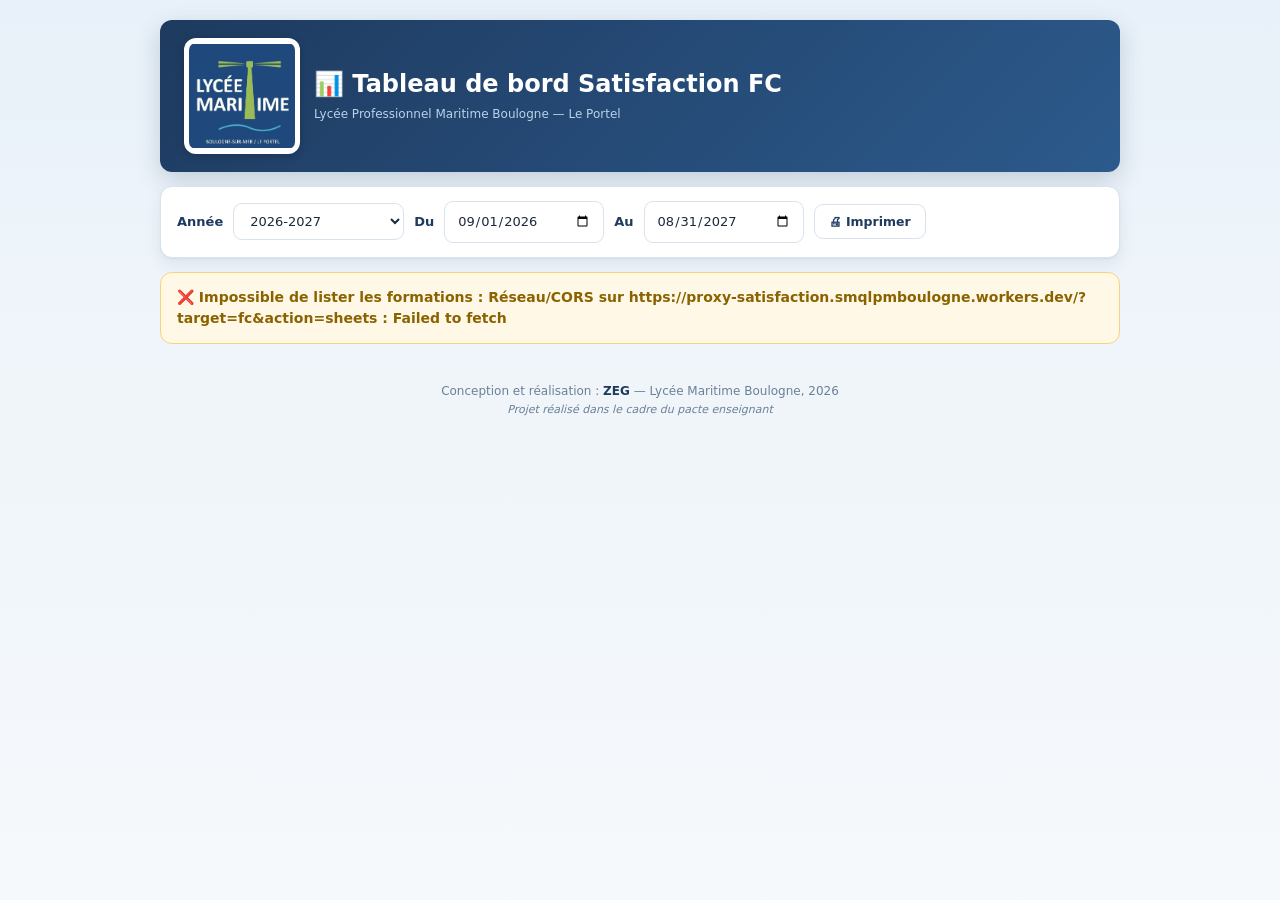
==== admin.html @ ed3e88f4 "Rename index.html to admin.html" ====
<!DOCTYPE html>
<html lang="fr">
<head>
<meta charset="UTF-8">
<meta name="viewport" content="width=device-width, initial-scale=1, viewport-fit=cover">
<meta name="theme-color" content="#1e3a5f">
<title>Tableau de bord Satisfaction — FC</title>
<link rel="icon" href="data:,">
<link rel="preconnect" href="https://script.google.com">
<link rel="preconnect" href="https://script.googleusercontent.com" crossorigin>
<link rel="stylesheet" href="css/style.css">
</head>
<body>
<div class="wrap">

  <header class="header">
    <img class="logo" width="116" height="116" decoding="async" alt="Lycée Maritime Boulogne"
         onerror="this.style.display='none'"
         src="logocarrelpm.png">
    <div class="text">
      <h1 id="page-title">📊 Tableau de bord Satisfaction FC</h1>
      <div class="meta">
        <span>Lycée Professionnel Maritime Boulogne — Le Portel</span>
        <span class="updated" id="updated"><i></i><span>MAJ <span id="updated-date"></span></span></span>
      </div>
    </div>
  </header>

  <div class="box toolbar">
    <!-- NOUVEAU : Bouton Accueil -->
    <button id="btnHome" class="btn dark" type="button" style="margin-right: 10px; display: none;" onclick="window.location.hash = ''">
      🏠 Accueil
    </button>

    <label for="anneeScolaire">Année</label>
    <select id="anneeScolaire"></select>

    <label for="dateDebut">Du</label>
    <input type="date" id="dateDebut">
    
    <label for="dateFin">Au</label>
    <input type="date" id="dateFin">
    
    <button id="btnVerbatims" class="btn" type="button" hidden>
      ⬇ Verbatims (<span id="verbCount">0</span>)
    </button>
    
    <button id="btnPrint" class="btn" type="button" title="Imprimer en PDF">🖨 Imprimer</button>
  </div>

  <div class="message" id="message"></div>

  <div id="home-view">
    <div class="loading" id="loading-home">
      <div class="spin"></div><div>Chargement des enquêtes…</div>
    </div>
    
    <div id="global-satisfaction" class="box accent detail-header" style="margin-bottom: 20px; display: none;">
      <div class="info">
        <div class="eyebrow">Vue d'ensemble FC</div>
        <h1>Taux de satisfaction global</h1>
        <div class="sub">Calculé sur l'ensemble des réponses (moyenne pondérée)</div>
      </div>
      <div class="rate-block">
        <div class="label">Taux moyen</div>
        <div class="value" id="global-rate-value">—</div>
      </div>
    </div>

   
  </div>

  <div id="detail-view" hidden>
    <div id="detail-content"></div>
  </div>

  <footer>
    <p>Conception et réalisation : <b>ZEG</b> — Lycée Maritime Boulogne, <span id="year"></span></p>
    <p class="mention">Projet réalisé dans le cadre du pacte enseignant</p>
  </footer>

</div>
<script src="js/app.js"></script>
</body>
</html>
---- css/style.css ----
:root{
  --marine:#1e3a5f;--marine-fonce:#152a45;--ocean:#2c5a8c;
  --azur:#4a90c4;--azur-clair:#7fb3d9;--anis:#a4c639;
  --ecume:#f0f5fa;--ecume-2:#e3edf5;
  --card:#fff;--text:#1a2a3a;--muted:#6b8097;--border:#d8e3ed;
  --radius:12px;
  --shadow:0 1px 2px rgba(30,58,95,.06), 0 6px 16px rgba(30,58,95,.08);
  --success:#5fa02c;--warning:#c88a1c;--danger:#c93e3e;
}
*{box-sizing:border-box}
[hidden]{display:none !important}
html{-webkit-text-size-adjust:100%}
body{
  margin:0;min-height:100vh;min-height:100dvh;
  background:linear-gradient(180deg,#e8f1f9,#f0f5fa 400px,#f5f9fc) fixed;
  color:var(--text);
  font:14px/1.5 system-ui,-apple-system,"Segoe UI",Roboto,Helvetica,Arial,sans-serif;
  -webkit-font-smoothing:antialiased;overflow-x:hidden;
}
button{font-family:inherit}
.high{--c:var(--success)} .mid{--c:var(--warning)} .low{--c:var(--danger)}

.wrap{
  max-width:1000px;margin:0 auto;
  padding:12px max(12px,env(safe-area-inset-right)) 40px max(12px,env(safe-area-inset-left));
}
.box{background:var(--card);border:1px solid var(--border);border-radius:var(--radius);box-shadow:var(--shadow)}
.card{
  background:var(--card);border:1px solid var(--border);border-radius:var(--radius);
  box-shadow:var(--shadow);padding:20px 20px 20px 24px;margin-bottom:14px;
  content-visibility:auto;contain-intrinsic-size:auto 300px;
}
.card h2{
  margin:0 0 16px;font-size:17px;color:var(--marine);
  display:flex;justify-content:space-between;align-items:center;gap:10px;flex-wrap:wrap;
}
.accent{position:relative;overflow:hidden}
.accent::before{content:"";position:absolute;inset:0 auto 0 0;width:5px;background:var(--c,var(--azur))}

.bar{height:8px;background:var(--ecume-2);border-radius:999px;overflow:hidden;margin-top:6px}
.bar i{display:block;height:100%;border-radius:999px;background:var(--c,var(--azur));transition:width .45s ease}

/* HEADER */
.header{
  background:linear-gradient(135deg,var(--marine),var(--ocean));
  border-radius:var(--radius);box-shadow:0 8px 24px rgba(30,58,95,.2);
  padding:12px 14px;margin-bottom:14px;
  display:flex;align-items:center;gap:14px;color:#fff;
}
.logo{flex-shrink:0;width:72px;height:72px;border-radius:12px;background:#fff;padding:5px;object-fit:contain;box-shadow:0 2px 8px rgba(0,0,0,.2)}
.header .text{flex:1;min-width:0}
.header h1{margin:0;font-size:clamp(15px,4.2vw,24px);line-height:1.25;font-weight:700}
.meta{margin-top:6px;display:flex;align-items:center;gap:6px 12px;flex-wrap:wrap;font-size:12px;color:#b8d2e8}
.updated{display:none;align-items:center;gap:5px}
.updated.on{display:inline-flex}
.updated i{width:6px;height:6px;border-radius:50%;background:var(--anis);box-shadow:0 0 0 2px rgba(164,198,57,.3)}

/* TOOLBAR */
.toolbar{display:flex;flex-wrap:wrap;gap:10px;align-items:center;padding:14px 16px;margin-bottom:14px}
.toolbar label{font-weight:600;color:var(--marine);font-size:13px}
.toolbar select,
.toolbar input{
  border:1px solid var(--border);border-radius:9px;padding:9px 12px;min-width:160px;
  background:#fff;color:var(--text);font:inherit;font-size:13px;
}
.toolbar select:focus,
.toolbar input:focus{outline:none;border-color:var(--azur)}

/* BOUTONS */
.btn{
  display:inline-flex;align-items:center;justify-content:center;gap:6px;
  padding:9px 14px;background:#fff;color:var(--marine);
  border:1px solid var(--border);border-radius:9px;
  font-size:12.5px;font-weight:600;cursor:pointer;white-space:nowrap;
}
.btn:hover{background:var(--ecume);border-color:var(--azur-clair)}
.btn:disabled{opacity:.6;cursor:wait}
.btn.dark{background:var(--marine);color:#fff;border-color:var(--marine)}
.btn.dark:hover{background:var(--ocean)}

/* ÉTATS */
.loading{display:flex;align-items:center;justify-content:center;gap:12px;padding:50px 16px;color:var(--muted)}
.spin{width:22px;height:22px;border:2px solid var(--border);border-top-color:var(--azur);border-radius:50%;animation:spin .8s linear infinite}
@keyframes spin{to{transform:rotate(360deg)}}
.message{display:none;background:#fff8e6;border:1px solid #f5d47a;color:#8a6300;border-radius:12px;padding:14px 16px;margin-bottom:14px;font-weight:600}

/* VUE ACCUEIL */
.cards-grid{display:grid;grid-template-columns:1fr;gap:14px;margin-bottom:14px}
.survey-card{
  padding:22px 20px 20px 26px;
  cursor:pointer;
  transition:transform .15s,box-shadow .15s,border-color .15s;
  display:flex;flex-direction:column;gap:8px;min-height:180px;
  -webkit-tap-highlight-color:transparent;
}
.survey-card:hover{
  transform:translateY(-2px);
  box-shadow:0 6px 12px rgba(30,58,95,.1), 0 16px 32px rgba(30,58,95,.12);
  border-color:var(--azur-clair);
}
.survey-card:active{transform:scale(.99)}
.survey-card .name{
  font-size:11.5px;font-weight:700;color:var(--muted);
  text-transform:uppercase;letter-spacing:.6px;line-height:1.35;overflow-wrap:anywhere;
}
.survey-card .rate{
  font-size:clamp(36px,8vw,46px);font-weight:800;letter-spacing:-2px;line-height:1;
  color:var(--c,var(--azur));font-variant-numeric:tabular-nums;margin-top:4px;
}
.survey-card.empty .rate,
.survey-card.no-notes .rate{color:var(--muted)}
.survey-card .meta-line{
  margin-top:auto;padding-top:10px;
  display:flex;justify-content:space-between;align-items:center;
  font-size:12.5px;color:var(--muted);
}
.survey-card .meta-line .arrow{font-size:18px;color:var(--muted);transition:transform .15s}
.survey-card:hover .meta-line .arrow{transform:translateX(3px);color:var(--azur)}

/* VUE DÉTAIL */
.top-bar{margin-bottom:14px}
.back{
  display:inline-flex;align-items:center;gap:8px;
  padding:11px 18px;color:var(--marine);font-weight:600;font-size:13px;cursor:pointer;
  background:#fff;border:1px solid var(--border);border-radius:9px;
}
.back:hover{background:var(--ecume);border-color:var(--azur-clair)}

.detail-header{
  display:flex;justify-content:space-between;align-items:center;gap:20px;
  padding:22px 22px 22px 28px;margin-bottom:14px;flex-wrap:wrap;
}
.detail-header .info{flex:1;min-width:0}
.detail-header .eyebrow{
  font-size:11px;color:var(--muted);text-transform:uppercase;
  letter-spacing:1.5px;font-weight:700;margin-bottom:4px;
}
.detail-header .info h1{
  margin:0;font-size:clamp(20px,5vw,28px);color:var(--marine);line-height:1.25;overflow-wrap:anywhere;
}
.detail-header .info .sub{margin-top:6px;color:var(--muted);font-size:13px}
.detail-header .info .sub b{color:var(--marine);font-weight:700}
.detail-header .rate-block{text-align:right;flex-shrink:0}
.detail-header .rate-block .label{
  font-size:11px;color:var(--muted);text-transform:uppercase;
  letter-spacing:.6px;font-weight:700;margin-bottom:4px;
}
.detail-header .rate-block .value{
  font-size:clamp(40px,10vw,60px);font-weight:800;letter-spacing:-2px;line-height:1;
  color:var(--c,var(--azur));font-variant-numeric:tabular-nums;
}

/* GRAPHIQUE */
.chart-container { display: flex; flex-direction: column; gap: 14px; margin-top: 10px; }
.chart-row { display: flex; align-items: center; gap: 16px; }
.chart-label { flex: 0 0 200px; font-weight: 600; color: var(--marine); font-size: 13.5px; text-align: right; line-height: 1.3; }
.chart-bar-wrap { flex: 1; height: 16px; background: var(--ecume-2); border-radius: 8px; overflow: hidden; position: relative; }
.chart-bar { height: 100%; border-radius: 8px; background: var(--c, var(--azur)); transition: width 0.6s cubic-bezier(0.4, 0, 0.2, 1); box-shadow: inset 0 -2px 0 rgba(0,0,0,0.1); }
.chart-value { flex: 0 0 60px; font-weight: 800; font-size: 16px; color: var(--c, var(--azur)); text-align: right; font-variant-numeric: tabular-nums; }

@media (max-width: 600px) {
  .chart-row { flex-direction: column; align-items: stretch; gap: 4px; position: relative; padding-bottom: 10px;}
  .chart-label { flex: none; text-align: left; font-size: 13px;}
  .chart-value { position: absolute; right: 0; bottom: 0; font-size: 14px;}
  .chart-bar-wrap { height: 12px; margin-top: 18px;}
}

/* TABLEAUX */
.table-wrap{display:block;overflow-x:auto; margin-top: 10px;}
table{width:100%;border-collapse:collapse;font-size:12px; table-layout: auto;}
th{
  position:sticky;top:0;background:var(--marine);color:#fff;
  padding:10px 8px;text-align:center;font-size:11px;
  white-space:normal; word-break:break-word; line-height:1.25;
  vertical-align:bottom; transition: background 0.2s;
}
th:first-child{text-align:left; min-width:80px;}
td{
  padding:10px 8px;border-top:1px solid var(--border);
  text-align:center;font-variant-numeric:tabular-nums;font-weight:500;
  white-space:normal; word-break:break-word;
}
td:first-child{text-align:left;font-weight:600;color:var(--marine)}
tbody tr:nth-child(even){background:#fafbfd}
tbody tr:hover{background:#eef4ff}
td.rate-cell{font-weight:700;color:var(--marine)}

/* FOOTER */
footer{text-align:center;padding:22px 12px 10px;font-size:12px;color:var(--muted)}
footer p{margin:2px 0}
footer b{color:var(--marine)}
footer .mention{font-style:italic;font-size:11px}

/* RESPONSIVE */
@media (min-width:640px){
  .wrap{padding-top:16px}
  .header{padding:18px 24px}
  .logo{width:100px;height:100px}
  .cards-grid{grid-template-columns:1fr 1fr}
}
@media (min-width:900px){
  .wrap{padding:20px 20px 40px}
  .logo{width:116px;height:116px}
}
@media (min-width:1000px){
  .cards-grid{grid-template-columns:repeat(3,1fr)}
}
@media (max-width:600px){
  .toolbar{flex-direction:column;align-items:stretch}
  .toolbar select,.toolbar input,.toolbar button,.btn{width:100%}
  .detail-header{flex-direction:column;align-items:flex-start;gap:14px}
  .detail-header .rate-block{text-align:left}
  .back{width:100%;justify-content:center}
}

/* IMPRESSION */
@media print{
  @page{size:A4;margin:10mm}
  body{background:#fff !important;color:#000;font-size:10pt}
  .wrap{max-width:100% !important;padding:0 !important}
  .toolbar,.btn,.back,.loading,.message,footer .mention{display:none !important}
  
  .box,.card,.critere,.survey-card{
    box-shadow:none !important;border-color:#999 !important;break-inside:avoid;
  }
  .card { padding: 10px 12px !important; margin-bottom: 6pt !important; }
  .survey-card { padding: 10px 12px !important; min-height: 100px !important; }
  .survey-card .rate { font-size: 24pt !important; }
  .detail-header { padding: 12px 16px !important; margin-bottom: 6pt !important; }
  .detail-header .rate-block .value { font-size: 32pt !important; }
  
  .header{background:none;color:#1e3a5f;border-bottom:2pt solid #1e3a5f;border-radius:0;box-shadow:none;padding:0 0 8pt}
  .header h1{color:#1e3a5f}
  .meta{color:#333}
  .cards-grid{grid-template-columns:1fr 1fr;gap:8pt}
  .survey-card{cursor:default}
  
  .table-wrap{display:block !important;overflow:visible}
  table{width:100% !important; table-layout:fixed !important; font-size:8pt !important;}
  th{background:#333 !important;color:#fff !important;-webkit-print-color-adjust:exact;print-color-adjust:exact; font-size:8pt !important; padding:4px !important;}
  th, td { white-space:normal !important; word-break:break-word !important; padding:4px !important;}
  
  .chart-container { gap: 6pt !important; }
  .chart-label { flex: 0 0 140px !important; font-size: 9pt !important;}
  .chart-bar-wrap { height: 10px !important; }
  .chart-value { font-size: 11pt !important; flex: 0 0 40px !important; }
  
  #verbatims-list { display: block !important; page-break-inside: avoid; }
  #verbatims-list ul { list-style-type: disc !important; }
}
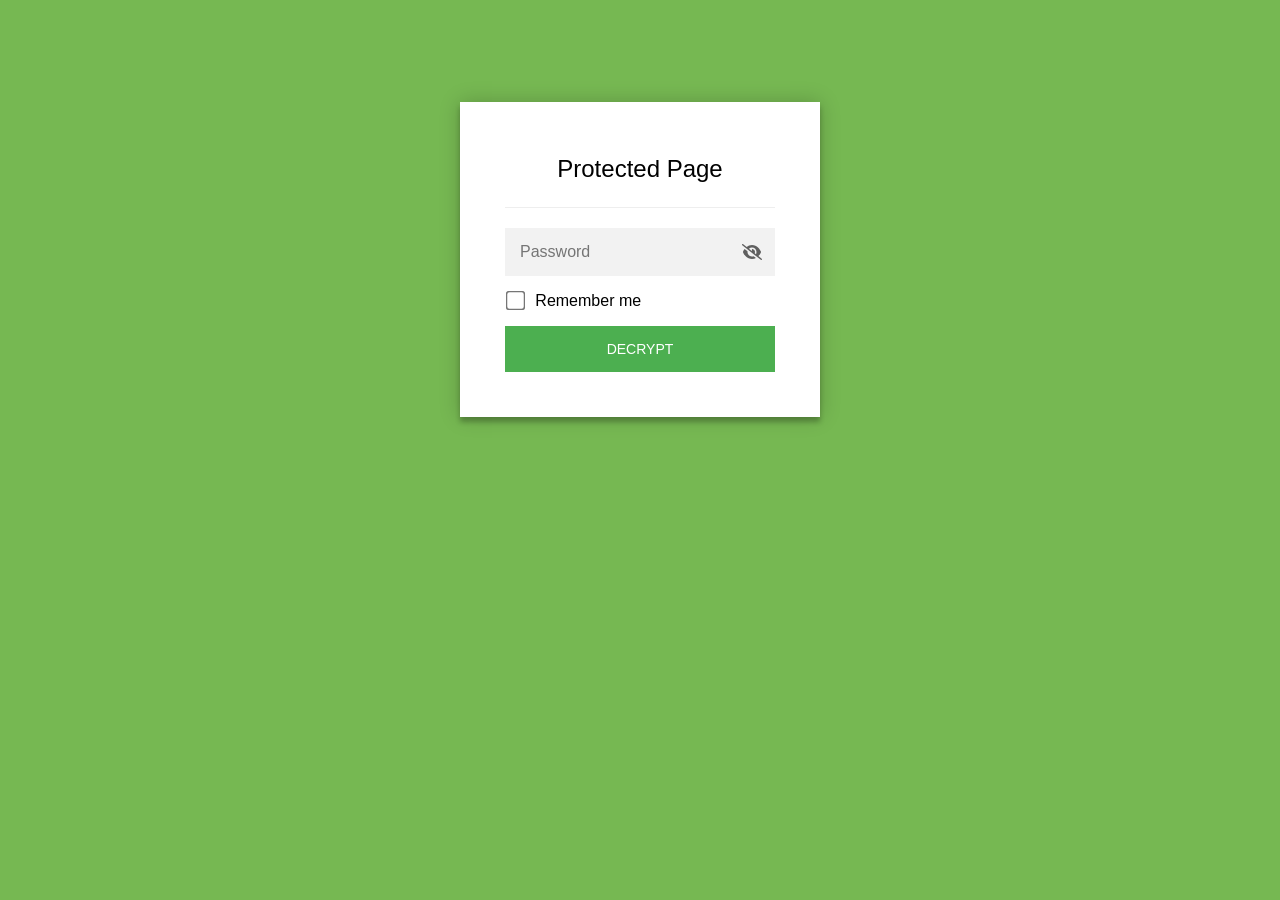
==== commit 32ed8f1e: "Add files via upload" ====
--- a/admin.html
+++ b/admin.html
@@ -1,85 +1,894 @@
 <!DOCTYPE html>
-<html lang="fr">
-<head>
-<meta charset="UTF-8">
-<meta name="viewport" content="width=device-width, initial-scale=1, viewport-fit=cover">
-<meta name="theme-color" content="#1e3a5f">
-<title>Tableau de bord Satisfaction — FC</title>
-<link rel="icon" href="data:,">
-<link rel="preconnect" href="https://script.google.com">
-<link rel="preconnect" href="https://script.googleusercontent.com" crossorigin>
-<link rel="stylesheet" href="css/style.css">
-</head>
-<body>
-<div class="wrap">
-
-  <header class="header">
-    <img class="logo" width="116" height="116" decoding="async" alt="Lycée Maritime Boulogne"
-         onerror="this.style.display='none'"
-         src="logocarrelpm.png">
-    <div class="text">
-      <h1 id="page-title">📊 Tableau de bord Satisfaction FC</h1>
-      <div class="meta">
-        <span>Lycée Professionnel Maritime Boulogne — Le Portel</span>
-        <span class="updated" id="updated"><i></i><span>MAJ <span id="updated-date"></span></span></span>
-      </div>
-    </div>
-  </header>
-
-  <div class="box toolbar">
-    <!-- NOUVEAU : Bouton Accueil -->
-    <button id="btnHome" class="btn dark" type="button" style="margin-right: 10px; display: none;" onclick="window.location.hash = ''">
-      🏠 Accueil
-    </button>
-
-    <label for="anneeScolaire">Année</label>
-    <select id="anneeScolaire"></select>
-
-    <label for="dateDebut">Du</label>
-    <input type="date" id="dateDebut">
-    
-    <label for="dateFin">Au</label>
-    <input type="date" id="dateFin">
-    
-    <button id="btnVerbatims" class="btn" type="button" hidden>
-      ⬇ Verbatims (<span id="verbCount">0</span>)
-    </button>
-    
-    <button id="btnPrint" class="btn" type="button" title="Imprimer en PDF">🖨 Imprimer</button>
-  </div>
-
-  <div class="message" id="message"></div>
-
-  <div id="home-view">
-    <div class="loading" id="loading-home">
-      <div class="spin"></div><div>Chargement des enquêtes…</div>
-    </div>
-    
-    <div id="global-satisfaction" class="box accent detail-header" style="margin-bottom: 20px; display: none;">
-      <div class="info">
-        <div class="eyebrow">Vue d'ensemble FC</div>
-        <h1>Taux de satisfaction global</h1>
-        <div class="sub">Calculé sur l'ensemble des réponses (moyenne pondérée)</div>
-      </div>
-      <div class="rate-block">
-        <div class="label">Taux moyen</div>
-        <div class="value" id="global-rate-value">—</div>
-      </div>
-    </div>
-
-   
-  </div>
-
-  <div id="detail-view" hidden>
-    <div id="detail-content"></div>
-  </div>
-
-  <footer>
-    <p>Conception et réalisation : <b>ZEG</b> — Lycée Maritime Boulogne, <span id="year"></span></p>
-    <p class="mention">Projet réalisé dans le cadre du pacte enseignant</p>
-  </footer>
-
-</div>
-<script src="js/app.js"></script>
-</body>
+<html class="staticrypt-html">
+    <head>
+        <meta charset="utf-8" />
+        <title>Protected Page</title>
+        <meta name="viewport" content="width=device-width, initial-scale=1" />
+
+        <!-- do not cache this page -->
+        <meta http-equiv="cache-control" content="max-age=0" />
+        <meta http-equiv="cache-control" content="no-cache" />
+        <meta http-equiv="expires" content="0" />
+        <meta http-equiv="expires" content="Tue, 01 Jan 1980 1:00:00 GMT" />
+        <meta http-equiv="pragma" content="no-cache" />
+
+        <style>
+            .staticrypt-hr {
+                margin-top: 20px;
+                margin-bottom: 20px;
+                border: 0;
+                border-top: 1px solid #eee;
+            }
+
+            .staticrypt-page {
+                width: 360px;
+                padding: 8% 0 0;
+                margin: auto;
+                box-sizing: border-box;
+            }
+
+            .staticrypt-form {
+                position: relative;
+                z-index: 1;
+                background: #ffffff;
+                max-width: 360px;
+                margin: 0 auto 100px;
+                padding: 45px;
+                text-align: center;
+                box-shadow: 0 0 20px 0 rgba(0, 0, 0, 0.2), 0 5px 5px 0 rgba(0, 0, 0, 0.24);
+            }
+
+            .staticrypt-form input[type="password"],
+            input[type="text"] {
+                background: inherit;
+                border: 0;
+                box-sizing: border-box; /* This ensures padding is included in the total width */
+                font-size: 14px;
+                outline: 0;
+                padding: 15px 30px 15px 15px; /* Adjust the padding to ensure there is space for the icon */
+                width: 100%;
+            }
+
+            .staticrypt-password-container {
+                position: relative;
+                outline: 0;
+                background: #f2f2f2;
+                width: 100%;
+                border: 0;
+                margin: 0 0 15px;
+                box-sizing: border-box;
+            }
+
+            .staticrypt-toggle-password-visibility {
+                cursor: pointer;
+                height: 20px;
+                opacity: 60%;
+                padding: 13px;
+                position: absolute;
+                right: 0;
+                top: 50%;
+                transform: translateY(-50%);
+                width: 20px;
+            }
+
+            .staticrypt-form .staticrypt-decrypt-button {
+                text-transform: uppercase;
+                outline: 0;
+                background: #4CAF50;
+                width: 100%;
+                border: 0;
+                padding: 15px;
+                color: #ffffff;
+                font-size: 14px;
+                cursor: pointer;
+            }
+
+            .staticrypt-form .staticrypt-decrypt-button:hover,
+            .staticrypt-form .staticrypt-decrypt-button:active,
+            .staticrypt-form .staticrypt-decrypt-button:focus {
+                background: #4CAF50;
+                filter: brightness(92%);
+            }
+
+            .staticrypt-html {
+                height: 100%;
+            }
+
+            .staticrypt-body {
+                height: 100%;
+                margin: 0;
+            }
+
+            .staticrypt-content {
+                height: 100%;
+                margin-bottom: 1em;
+                background: #76B852;
+                font-family: "Arial", sans-serif;
+                -webkit-font-smoothing: antialiased;
+                -moz-osx-font-smoothing: grayscale;
+            }
+
+            .staticrypt-instructions {
+                margin-top: -1em;
+                margin-bottom: 1em;
+            }
+
+            .staticrypt-title {
+                font-size: 1.5em;
+            }
+
+            label.staticrypt-remember {
+                display: flex;
+                align-items: center;
+                margin-bottom: 1em;
+            }
+
+            .staticrypt-remember input[type="checkbox"] {
+                transform: scale(1.5);
+                margin-right: 1em;
+            }
+
+            .hidden {
+                display: none !important;
+            }
+
+            .staticrypt-spinner-container {
+                height: 100%;
+                display: flex;
+                align-items: center;
+                justify-content: center;
+            }
+
+            .staticrypt-spinner {
+                display: inline-block;
+                width: 2rem;
+                height: 2rem;
+                vertical-align: text-bottom;
+                border: 0.25em solid gray;
+                border-right-color: transparent;
+                border-radius: 50%;
+                -webkit-animation: spinner-border 0.75s linear infinite;
+                animation: spinner-border 0.75s linear infinite;
+                animation-duration: 0.75s;
+                animation-timing-function: linear;
+                animation-delay: 0s;
+                animation-iteration-count: infinite;
+                animation-direction: normal;
+                animation-fill-mode: none;
+                animation-play-state: running;
+                animation-name: spinner-border;
+            }
+
+            @keyframes spinner-border {
+                100% {
+                    transform: rotate(360deg);
+                }
+            }
+
+            @media screen and (-webkit-min-device-pixel-ratio: 0) {
+                .staticrypt-form input[type="password"],
+                input[type="text"] {
+                    font-size: 16px;
+                }
+            }
+        </style>
+    </head>
+
+    <body class="staticrypt-body">
+        <div id="staticrypt_loading" class="staticrypt-spinner-container">
+            <div class="staticrypt-spinner"></div>
+        </div>
+
+        <div id="staticrypt_content" class="staticrypt-content hidden">
+            <div class="staticrypt-page">
+                <div class="staticrypt-form">
+                    <div class="staticrypt-instructions">
+                        <p class="staticrypt-title">Protected Page</p>
+                        <p></p>
+                    </div>
+
+                    <hr class="staticrypt-hr" />
+
+                    <form id="staticrypt-form" action="#" method="post">
+                        <div class="staticrypt-password-container">
+                            <input
+                                id="staticrypt-password"
+                                type="password"
+                                name="password"
+                                placeholder="Password"
+                                autofocus
+                            />
+
+                            <img
+                                class="staticrypt-toggle-password-visibility"
+                                alt="template_toggle_show"
+                                title="template_toggle_show"
+                                src="[data-uri]"
+                            />
+                        </div>
+
+                        <label id="staticrypt-remember-label" class="staticrypt-remember hidden">
+                            <input id="staticrypt-remember" type="checkbox" name="remember" />
+                            Remember me
+                        </label>
+
+                        <input type="submit" class="staticrypt-decrypt-button" value="DECRYPT" />
+                    </form>
+                </div>
+            </div>
+        </div>
+
+        <script>
+            // these variables will be filled when generating the file - the template format is 'variable_name'
+            const staticryptInitiator = 
+            ((function(){
+  const exports = {};
+  const cryptoEngine = ((function(){
+  const exports = {};
+  const { subtle } = crypto;
+
+const IV_BITS = 16 * 8;
+const HEX_BITS = 4;
+const ENCRYPTION_ALGO = "AES-CBC";
+
+/**
+ * Translates between utf8 encoded hexadecimal strings
+ * and Uint8Array bytes.
+ */
+const HexEncoder = {
+    /**
+     * hex string -> bytes
+     * @param {string} hexString
+     * @returns {Uint8Array}
+     */
+    parse: function (hexString) {
+        if (hexString.length % 2 !== 0) throw "Invalid hexString";
+        const arrayBuffer = new Uint8Array(hexString.length / 2);
+
+        for (let i = 0; i < hexString.length; i += 2) {
+            const byteValue = parseInt(hexString.substring(i, i + 2), 16);
+            if (isNaN(byteValue)) {
+                throw "Invalid hexString";
+            }
+            arrayBuffer[i / 2] = byteValue;
+        }
+        return arrayBuffer;
+    },
+
+    /**
+     * bytes -> hex string
+     * @param {Uint8Array} bytes
+     * @returns {string}
+     */
+    stringify: function (bytes) {
+        const hexBytes = [];
+
+        for (let i = 0; i < bytes.length; ++i) {
+            let byteString = bytes[i].toString(16);
+            if (byteString.length < 2) {
+                byteString = "0" + byteString;
+            }
+            hexBytes.push(byteString);
+        }
+        return hexBytes.join("");
+    },
+};
+
+/**
+ * Translates between utf8 strings and Uint8Array bytes.
+ */
+const UTF8Encoder = {
+    parse: function (str) {
+        return new TextEncoder().encode(str);
+    },
+
+    stringify: function (bytes) {
+        return new TextDecoder().decode(bytes);
+    },
+};
+
+/**
+ * Salt and encrypt a msg with a password.
+ */
+async function encrypt(msg, hashedPassword) {
+    // Must be 16 bytes, unpredictable, and preferably cryptographically random. However, it need not be secret.
+    // https://developer.mozilla.org/en-US/docs/Web/API/SubtleCrypto/encrypt#parameters
+    const iv = crypto.getRandomValues(new Uint8Array(IV_BITS / 8));
+
+    const key = await subtle.importKey("raw", HexEncoder.parse(hashedPassword), ENCRYPTION_ALGO, false, ["encrypt"]);
+
+    const encrypted = await subtle.encrypt(
+        {
+            name: ENCRYPTION_ALGO,
+            iv: iv,
+        },
+        key,
+        UTF8Encoder.parse(msg)
+    );
+
+    // iv will be 32 hex characters, we prepend it to the ciphertext for use in decryption
+    return HexEncoder.stringify(iv) + HexEncoder.stringify(new Uint8Array(encrypted));
+}
+exports.encrypt = encrypt;
+
+/**
+ * Decrypt a salted msg using a password.
+ *
+ * @param {string} encryptedMsg
+ * @param {string} hashedPassword
+ * @returns {Promise<string>}
+ */
+async function decrypt(encryptedMsg, hashedPassword) {
+    const ivLength = IV_BITS / HEX_BITS;
+    const iv = HexEncoder.parse(encryptedMsg.substring(0, ivLength));
+    const encrypted = encryptedMsg.substring(ivLength);
+
+    const key = await subtle.importKey("raw", HexEncoder.parse(hashedPassword), ENCRYPTION_ALGO, false, ["decrypt"]);
+
+    const outBuffer = await subtle.decrypt(
+        {
+            name: ENCRYPTION_ALGO,
+            iv: iv,
+        },
+        key,
+        HexEncoder.parse(encrypted)
+    );
+
+    return UTF8Encoder.stringify(new Uint8Array(outBuffer));
+}
+exports.decrypt = decrypt;
+
+/**
+ * Salt and hash the password so it can be stored in localStorage without opening a password reuse vulnerability.
+ *
+ * @param {string} password
+ * @param {string} salt
+ * @returns {Promise<string>}
+ */
+async function hashPassword(password, salt) {
+    // we hash the password in multiple steps, each adding more iterations. This is because we used to allow less
+    // iterations, so for backward compatibility reasons, we need to support going from that to more iterations.
+    let hashedPassword = await hashLegacyRound(password, salt);
+
+    hashedPassword = await hashSecondRound(hashedPassword, salt);
+
+    return hashThirdRound(hashedPassword, salt);
+}
+exports.hashPassword = hashPassword;
+
+/**
+ * This hashes the password with 1k iterations. This is a low number, we need this function to support backwards
+ * compatibility.
+ *
+ * @param {string} password
+ * @param {string} salt
+ * @returns {Promise<string>}
+ */
+function hashLegacyRound(password, salt) {
+    return pbkdf2(password, salt, 1000, "SHA-1");
+}
+exports.hashLegacyRound = hashLegacyRound;
+
+/**
+ * Add a second round of iterations. This is because we used to use 1k, so for backwards compatibility with
+ * remember-me/autodecrypt links, we need to support going from that to more iterations.
+ *
+ * @param hashedPassword
+ * @param salt
+ * @returns {Promise<string>}
+ */
+function hashSecondRound(hashedPassword, salt) {
+    return pbkdf2(hashedPassword, salt, 14000, "SHA-256");
+}
+exports.hashSecondRound = hashSecondRound;
+
+/**
+ * Add a third round of iterations to bring total number to 600k. This is because we used to use 1k, then 15k, so for
+ * backwards compatibility with remember-me/autodecrypt links, we need to support going from that to more iterations.
+ *
+ * @param hashedPassword
+ * @param salt
+ * @returns {Promise<string>}
+ */
+function hashThirdRound(hashedPassword, salt) {
+    return pbkdf2(hashedPassword, salt, 585000, "SHA-256");
+}
+exports.hashThirdRound = hashThirdRound;
+
+/**
+ * Salt and hash the password so it can be stored in localStorage without opening a password reuse vulnerability.
+ *
+ * @param {string} password
+ * @param {string} salt
+ * @param {int} iterations
+ * @param {string} hashAlgorithm
+ * @returns {Promise<string>}
+ */
+async function pbkdf2(password, salt, iterations, hashAlgorithm) {
+    const key = await subtle.importKey("raw", UTF8Encoder.parse(password), "PBKDF2", false, ["deriveBits"]);
+
+    const keyBytes = await subtle.deriveBits(
+        {
+            name: "PBKDF2",
+            hash: hashAlgorithm,
+            iterations,
+            salt: UTF8Encoder.parse(salt),
+        },
+        key,
+        256
+    );
+
+    return HexEncoder.stringify(new Uint8Array(keyBytes));
+}
+
+function generateRandomSalt() {
+    const bytes = crypto.getRandomValues(new Uint8Array(128 / 8));
+
+    return HexEncoder.stringify(new Uint8Array(bytes));
+}
+exports.generateRandomSalt = generateRandomSalt;
+
+async function signMessage(hashedPassword, message) {
+    const key = await subtle.importKey(
+        "raw",
+        HexEncoder.parse(hashedPassword),
+        {
+            name: "HMAC",
+            hash: "SHA-256",
+        },
+        false,
+        ["sign"]
+    );
+    const signature = await subtle.sign("HMAC", key, UTF8Encoder.parse(message));
+
+    return HexEncoder.stringify(new Uint8Array(signature));
+}
+exports.signMessage = signMessage;
+
+function getRandomAlphanum() {
+    const possibleCharacters = "abcdefghijklmnopqrstuvwxyzABCDEFGHIJKLMNOPQRSTUVWXYZ0123456789";
+
+    let byteArray;
+    let parsedInt;
+
+    // Keep generating new random bytes until we get a value that falls
+    // within a range that can be evenly divided by possibleCharacters.length
+    do {
+        byteArray = crypto.getRandomValues(new Uint8Array(1));
+        // extract the lowest byte to get an int from 0 to 255 (probably unnecessary, since we're only generating 1 byte)
+        parsedInt = byteArray[0] & 0xff;
+    } while (parsedInt >= 256 - (256 % possibleCharacters.length));
+
+    // Take the modulo of the parsed integer to get a random number between 0 and totalLength - 1
+    const randomIndex = parsedInt % possibleCharacters.length;
+
+    return possibleCharacters[randomIndex];
+}
+
+/**
+ * Generate a random string of a given length.
+ *
+ * @param {int} length
+ * @returns {string}
+ */
+function generateRandomString(length) {
+    let randomString = "";
+
+    for (let i = 0; i < length; i++) {
+        randomString += getRandomAlphanum();
+    }
+
+    return randomString;
+}
+exports.generateRandomString = generateRandomString;
+
+  return exports;
+})());
+const codec = ((function(){
+  const exports = {};
+  /**
+ * Initialize the codec with the provided cryptoEngine - this return functions to encode and decode messages.
+ *
+ * @param cryptoEngine - the engine to use for encryption / decryption
+ */
+function init(cryptoEngine) {
+    const exports = {};
+
+    /**
+     * Top-level function for encoding a message.
+     * Includes password hashing, encryption, and signing.
+     *
+     * @param {string} msg
+     * @param {string} password
+     * @param {string} salt
+     *
+     * @returns {string} The encoded text
+     */
+    async function encode(msg, password, salt) {
+        const hashedPassword = await cryptoEngine.hashPassword(password, salt);
+
+        const encrypted = await cryptoEngine.encrypt(msg, hashedPassword);
+
+        // we use the hashed password in the HMAC because this is effectively what will be used a password (so we can store
+        // it in localStorage safely, we don't use the clear text password)
+        const hmac = await cryptoEngine.signMessage(hashedPassword, encrypted);
+
+        return hmac + encrypted;
+    }
+    exports.encode = encode;
+
+    /**
+     * Encode using a password that has already been hashed. This is useful to encode multiple messages in a row, that way
+     * we don't need to hash the password multiple times.
+     *
+     * @param {string} msg
+     * @param {string} hashedPassword
+     *
+     * @returns {string} The encoded text
+     */
+    async function encodeWithHashedPassword(msg, hashedPassword) {
+        const encrypted = await cryptoEngine.encrypt(msg, hashedPassword);
+
+        // we use the hashed password in the HMAC because this is effectively what will be used a password (so we can store
+        // it in localStorage safely, we don't use the clear text password)
+        const hmac = await cryptoEngine.signMessage(hashedPassword, encrypted);
+
+        return hmac + encrypted;
+    }
+    exports.encodeWithHashedPassword = encodeWithHashedPassword;
+
+    /**
+     * Top-level function for decoding a message.
+     * Includes signature check and decryption.
+     *
+     * @param {string} signedMsg
+     * @param {string} hashedPassword
+     * @param {string} salt
+     * @param {int} backwardCompatibleAttempt
+     * @param {string} originalPassword
+     *
+     * @returns {Object} {success: true, decoded: string} | {success: false, message: string}
+     */
+    async function decode(signedMsg, hashedPassword, salt, backwardCompatibleAttempt = 0, originalPassword = "") {
+        const encryptedHMAC = signedMsg.substring(0, 64);
+        const encryptedMsg = signedMsg.substring(64);
+        const decryptedHMAC = await cryptoEngine.signMessage(hashedPassword, encryptedMsg);
+
+        if (decryptedHMAC !== encryptedHMAC) {
+            // we have been raising the number of iterations in the hashing algorithm multiple times, so to support the old
+            // remember-me/autodecrypt links we need to try bringing the old hashes up to speed.
+            originalPassword = originalPassword || hashedPassword;
+            if (backwardCompatibleAttempt === 0) {
+                const updatedHashedPassword = await cryptoEngine.hashThirdRound(originalPassword, salt);
+
+                return decode(signedMsg, updatedHashedPassword, salt, backwardCompatibleAttempt + 1, originalPassword);
+            }
+            if (backwardCompatibleAttempt === 1) {
+                let updatedHashedPassword = await cryptoEngine.hashSecondRound(originalPassword, salt);
+                updatedHashedPassword = await cryptoEngine.hashThirdRound(updatedHashedPassword, salt);
+
+                return decode(signedMsg, updatedHashedPassword, salt, backwardCompatibleAttempt + 1, originalPassword);
+            }
+
+            return { success: false, message: "Signature mismatch" };
+        }
+
+        return {
+            success: true,
+            decoded: await cryptoEngine.decrypt(encryptedMsg, hashedPassword),
+        };
+    }
+    exports.decode = decode;
+
+    return exports;
+}
+exports.init = init;
+
+  return exports;
+})());
+const decode = codec.init(cryptoEngine).decode;
+
+/**
+ * Initialize the staticrypt module, that exposes functions callbable by the password_template.
+ *
+ * @param {{
+ *  staticryptEncryptedMsgUniqueVariableName: string,
+ *  isRememberEnabled: boolean,
+ *  rememberDurationInDays: number,
+ *  staticryptSaltUniqueVariableName: string,
+ * }} staticryptConfig - object of data that is stored on the password_template at encryption time.
+ *
+ * @param {{
+ *  rememberExpirationKey: string,
+ *  rememberPassphraseKey: string,
+ *  replaceHtmlCallback: function,
+ *  clearLocalStorageCallback: function,
+ * }} templateConfig - object of data that can be configured by a custom password_template.
+ */
+function init(staticryptConfig, templateConfig) {
+    const exports = {};
+
+    /**
+     * Decrypt our encrypted page, replace the whole HTML.
+     *
+     * @param {string} hashedPassword
+     * @returns {Promise<boolean>}
+     */
+    async function decryptAndReplaceHtml(hashedPassword) {
+        const { staticryptEncryptedMsgUniqueVariableName, staticryptSaltUniqueVariableName } = staticryptConfig;
+        const { replaceHtmlCallback } = templateConfig;
+
+        const result = await decode(
+            staticryptEncryptedMsgUniqueVariableName,
+            hashedPassword,
+            staticryptSaltUniqueVariableName
+        );
+        if (!result.success) {
+            return false;
+        }
+        const plainHTML = result.decoded;
+
+        // if the user configured a callback call it, otherwise just replace the whole HTML
+        if (typeof replaceHtmlCallback === "function") {
+            replaceHtmlCallback(plainHTML);
+        } else {
+            document.write(plainHTML);
+            document.close();
+        }
+
+        return true;
+    }
+
+    /**
+     * Attempt to decrypt the page and replace the whole HTML.
+     *
+     * @param {string} password
+     * @param {boolean} isRememberChecked
+     *
+     * @returns {Promise<{isSuccessful: boolean, hashedPassword?: string}>} - we return an object, so that if we want to
+     *   expose more information in the future we can do it without breaking the password_template
+     */
+    async function handleDecryptionOfPage(password, isRememberChecked) {
+        const { staticryptSaltUniqueVariableName } = staticryptConfig;
+
+        // decrypt and replace the whole page
+        const hashedPassword = await cryptoEngine.hashPassword(password, staticryptSaltUniqueVariableName);
+        return handleDecryptionOfPageFromHash(hashedPassword, isRememberChecked);
+    }
+    exports.handleDecryptionOfPage = handleDecryptionOfPage;
+
+    async function handleDecryptionOfPageFromHash(hashedPassword, isRememberChecked) {
+        const { isRememberEnabled, rememberDurationInDays } = staticryptConfig;
+        const { rememberExpirationKey, rememberPassphraseKey } = templateConfig;
+
+        const isDecryptionSuccessful = await decryptAndReplaceHtml(hashedPassword);
+
+        if (!isDecryptionSuccessful) {
+            return {
+                isSuccessful: false,
+                hashedPassword,
+            };
+        }
+
+        // remember the hashedPassword and set its expiration if necessary
+        if (isRememberEnabled && isRememberChecked) {
+            window.localStorage.setItem(rememberPassphraseKey, hashedPassword);
+
+            // set the expiration if the duration isn't 0 (meaning no expiration)
+            if (rememberDurationInDays > 0) {
+                window.localStorage.setItem(
+                    rememberExpirationKey,
+                    (new Date().getTime() + rememberDurationInDays * 24 * 60 * 60 * 1000).toString()
+                );
+            }
+        }
+
+        return {
+            isSuccessful: true,
+            hashedPassword,
+        };
+    }
+    exports.handleDecryptionOfPageFromHash = handleDecryptionOfPageFromHash;
+
+    /**
+     * Clear localstorage from staticrypt related values
+     */
+    function clearLocalStorage() {
+        const { clearLocalStorageCallback, rememberExpirationKey, rememberPassphraseKey } = templateConfig;
+
+        if (typeof clearLocalStorageCallback === "function") {
+            clearLocalStorageCallback();
+        } else {
+            localStorage.removeItem(rememberPassphraseKey);
+            localStorage.removeItem(rememberExpirationKey);
+        }
+    }
+
+    async function handleDecryptOnLoad() {
+        let isSuccessful = await decryptOnLoadFromUrl();
+
+        if (!isSuccessful) {
+            isSuccessful = await decryptOnLoadFromRememberMe();
+        }
+
+        return { isSuccessful };
+    }
+    exports.handleDecryptOnLoad = handleDecryptOnLoad;
+
+    /**
+     * Clear storage if we are logging out
+     *
+     * @returns {boolean} - whether we logged out
+     */
+    function logoutIfNeeded() {
+        const logoutKey = "staticrypt_logout";
+
+        // handle logout through query param
+        const queryParams = new URLSearchParams(window.location.search);
+        if (queryParams.has(logoutKey)) {
+            clearLocalStorage();
+            return true;
+        }
+
+        // handle logout through URL fragment
+        const hash = window.location.hash.substring(1);
+        if (hash.includes(logoutKey)) {
+            clearLocalStorage();
+            return true;
+        }
+
+        return false;
+    }
+
+    /**
+     * To be called on load: check if we want to try to decrypt and replace the HTML with the decrypted content, and
+     * try to do it if needed.
+     *
+     * @returns {Promise<boolean>} true if we derypted and replaced the whole page, false otherwise
+     */
+    async function decryptOnLoadFromRememberMe() {
+        const { rememberDurationInDays } = staticryptConfig;
+        const { rememberExpirationKey, rememberPassphraseKey } = templateConfig;
+
+        // if we are login out, terminate
+        if (logoutIfNeeded()) {
+            return false;
+        }
+
+        // if there is expiration configured, check if we're not beyond the expiration
+        if (rememberDurationInDays && rememberDurationInDays > 0) {
+            const expiration = localStorage.getItem(rememberExpirationKey),
+                isExpired = expiration && new Date().getTime() > parseInt(expiration);
+
+            if (isExpired) {
+                clearLocalStorage();
+                return false;
+            }
+        }
+
+        const hashedPassword = localStorage.getItem(rememberPassphraseKey);
+
+        if (hashedPassword) {
+            // try to decrypt
+            const isDecryptionSuccessful = await decryptAndReplaceHtml(hashedPassword);
+
+            // if the decryption is unsuccessful the password might be wrong - silently clear the saved data and let
+            // the user fill the password form again
+            if (!isDecryptionSuccessful) {
+                clearLocalStorage();
+                return false;
+            }
+
+            return true;
+        }
+
+        return false;
+    }
+
+    async function decryptOnLoadFromUrl() {
+        const passwordKey = "staticrypt_pwd";
+        const rememberMeKey = "remember_me";
+
+        // try to get the password from the query param (for backward compatibility - we now want to avoid this method,
+        // since it sends the hashed password to the server which isn't needed)
+        const queryParams = new URLSearchParams(window.location.search);
+        const hashedPasswordQuery = queryParams.get(passwordKey);
+        const rememberMeQuery = queryParams.get(rememberMeKey);
+
+        const urlFragment = window.location.hash.substring(1);
+        // get the password from the url fragment
+        const hashedPasswordRegexMatch = urlFragment.match(new RegExp(passwordKey + "=([^&]*)"));
+        const hashedPasswordFragment = hashedPasswordRegexMatch ? hashedPasswordRegexMatch[1] : null;
+        const rememberMeFragment = urlFragment.includes(rememberMeKey);
+
+        const hashedPassword = hashedPasswordFragment || hashedPasswordQuery;
+        const rememberMe = rememberMeFragment || rememberMeQuery;
+
+        if (hashedPassword) {
+            return handleDecryptionOfPageFromHash(hashedPassword, rememberMe);
+        }
+
+        return false;
+    }
+
+    return exports;
+}
+exports.init = init;
+
+  return exports;
+})());
+        ;
+            const templateError = "template_error",
+                templateToggleAltShow = "template_toggle_show",
+                templateToggleAltHide = "template_toggle_hide",
+                isRememberEnabled = true,
+                staticryptConfig = {"staticryptEncryptedMsgUniqueVariableName":"[base64]","isRememberEnabled":true,"rememberDurationInDays":0,"staticryptSaltUniqueVariableName":"af77a75a9879238aed3c609dd39fdce6"};
+
+            // you can edit these values to customize some of the behavior of StatiCrypt
+            const templateConfig = {
+                rememberExpirationKey: "staticrypt_expiration",
+                rememberPassphraseKey: "staticrypt_passphrase",
+                replaceHtmlCallback: null,
+                clearLocalStorageCallback: null,
+            };
+
+            // init the staticrypt engine
+            const staticrypt = staticryptInitiator.init(staticryptConfig, templateConfig);
+
+            // try to automatically decrypt on load if there is a saved password
+            window.onload = async function () {
+                const { isSuccessful } = await staticrypt.handleDecryptOnLoad();
+
+                // if we didn't decrypt anything on load, show the password prompt. Otherwise the content has already been
+                // replaced, no need to do anything
+                if (!isSuccessful) {
+                    // hide loading screen
+                    document.getElementById("staticrypt_loading").classList.add("hidden");
+                    document.getElementById("staticrypt_content").classList.remove("hidden");
+                    document.getElementById("staticrypt-password").focus();
+
+                    // show the remember me checkbox
+                    if (isRememberEnabled) {
+                        document.getElementById("staticrypt-remember-label").classList.remove("hidden");
+                    }
+                }
+            };
+
+            // toggle password visibility
+            const toggleIcon = document.querySelector(".staticrypt-toggle-password-visibility");
+            // these two icons are coming from FontAwesome
+            const imgSrcEyeClosed =
+                "[data-uri]";
+            const imgSrcEyeOpened =
+                "[data-uri]";
+            toggleIcon.addEventListener("click", function () {
+                const passwordInput = document.getElementById("staticrypt-password");
+                if (passwordInput.type === "password") {
+                    passwordInput.type = "text";
+                    toggleIcon.src = imgSrcEyeOpened;
+                    toggleIcon.alt = templateToggleAltHide;
+                    toggleIcon.title = templateToggleAltHide;
+                } else {
+                    passwordInput.type = "password";
+                    toggleIcon.src = imgSrcEyeClosed;
+                    toggleIcon.alt = templateToggleAltShow;
+                    toggleIcon.title = templateToggleAltShow;
+                }
+            });
+
+            // handle password form submission
+            document.getElementById("staticrypt-form").addEventListener("submit", async function (e) {
+                e.preventDefault();
+
+                const password = document.getElementById("staticrypt-password").value,
+                    isRememberChecked = document.getElementById("staticrypt-remember").checked;
+
+                const { isSuccessful } = await staticrypt.handleDecryptionOfPage(password, isRememberChecked);
+
+                if (!isSuccessful) {
+                    alert(templateError);
+                }
+            });
+        </script>
+    </body>
 </html>
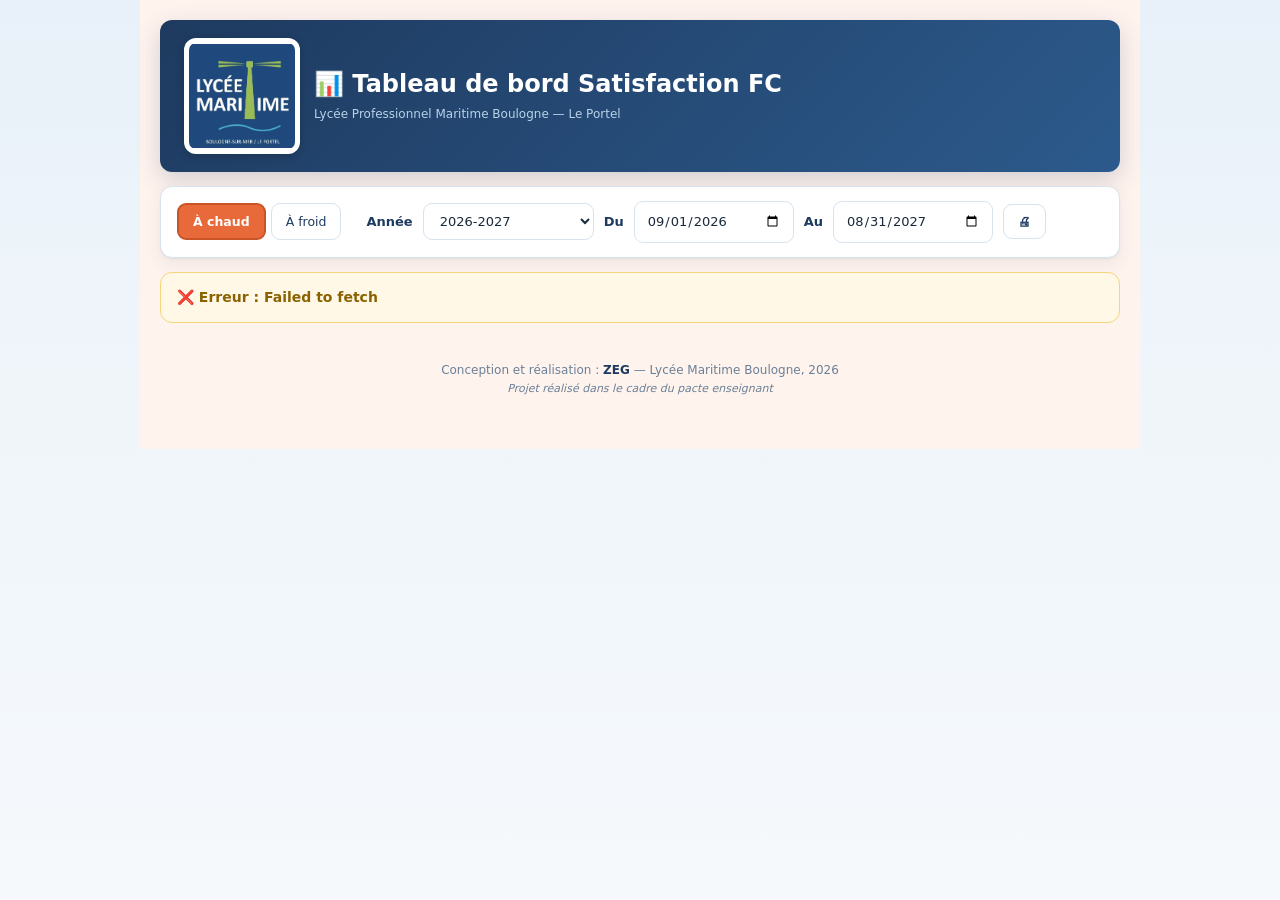
==== commit e12ada3f: "Update admin.html" ====
--- a/admin.html
+++ b/admin.html
@@ -1,894 +1,86 @@
 <!DOCTYPE html>
-<html class="staticrypt-html">
-    <head>
-        <meta charset="utf-8" />
-        <title>Protected Page</title>
-        <meta name="viewport" content="width=device-width, initial-scale=1" />
+<html lang="fr">
+<head>
+<meta charset="UTF-8">
+<meta name="viewport" content="width=device-width, initial-scale=1, viewport-fit=cover">
+<meta name="theme-color" content="#1e3a5f">
+<title>Tableau de bord Satisfaction — FC</title>
+<link rel="icon" href="data:,">
+<link rel="preconnect" href="https://script.google.com">
+<link rel="preconnect" href="https://script.googleusercontent.com" crossorigin>
+<link rel="stylesheet" href="css/style.css">
+</head>
+<body>
+<!-- On ajoute un ID ici pour changer la couleur de fond -->
+<div class="wrap" id="main-content" style="transition: background-color 0.4s;">
 
-        <!-- do not cache this page -->
-        <meta http-equiv="cache-control" content="max-age=0" />
-        <meta http-equiv="cache-control" content="no-cache" />
-        <meta http-equiv="expires" content="0" />
-        <meta http-equiv="expires" content="Tue, 01 Jan 1980 1:00:00 GMT" />
-        <meta http-equiv="pragma" content="no-cache" />
+  <header class="header">
+    <img class="logo" width="116" height="116" decoding="async" alt="Lycée Maritime Boulogne" onerror="this.style.display='none'" src="logocarrelpm.png">
+    <div class="text">
+      <h1 id="page-title">📊 Tableau de bord Satisfaction FC</h1>
+      <div class="meta">
+        <span>Lycée Professionnel Maritime Boulogne — Le Portel</span>
+        <span class="updated" id="updated"><i></i><span>MAJ <span id="updated-date"></span></span></span>
+      </div>
+    </div>
+  </header>
 
-        <style>
-            .staticrypt-hr {
-                margin-top: 20px;
-                margin-bottom: 20px;
-                border: 0;
-                border-top: 1px solid #eee;
-            }
+  <div class="box toolbar" style="flex-wrap: wrap; gap: 10px;">
+    <!-- BOUTON ACCUEIL (Icône seule) -->
+    <button id="btnHome" class="btn dark" onclick="window.location.hash = ''" style="display: none; padding: 8px 12px; font-size: 18px; line-height: 1;" title="Retour à l'accueil">
+      🏠
+    </button>
 
-            .staticrypt-page {
-                width: 360px;
-                padding: 8% 0 0;
-                margin: auto;
-                box-sizing: border-box;
-            }
+    <div style="display: flex; gap: 5px; margin-right: 15px;">
+      <!-- Les boutons auront leur couleur changée dynamiquement en JS -->
+      <button id="btnTypeChaud" class="btn" onclick="changerType('chaud')">À chaud</button>
+      <button id="btnTypeFroid" class="btn" onclick="changerType('froid')">À froid</button>
+    </div>
 
-            .staticrypt-form {
-                position: relative;
-                z-index: 1;
-                background: #ffffff;
-                max-width: 360px;
-                margin: 0 auto 100px;
-                padding: 45px;
-                text-align: center;
-                box-shadow: 0 0 20px 0 rgba(0, 0, 0, 0.2), 0 5px 5px 0 rgba(0, 0, 0, 0.24);
-            }
+    <label for="anneeScolaire">Année</label>
+    <select id="anneeScolaire"></select>
 
-            .staticrypt-form input[type="password"],
-            input[type="text"] {
-                background: inherit;
-                border: 0;
-                box-sizing: border-box; /* This ensures padding is included in the total width */
-                font-size: 14px;
-                outline: 0;
-                padding: 15px 30px 15px 15px; /* Adjust the padding to ensure there is space for the icon */
-                width: 100%;
-            }
+    <label for="dateDebut">Du</label>
+    <input type="date" id="dateDebut">
+    
+    <label for="dateFin">Au</label>
+    <input type="date" id="dateFin">
+    
+    <button id="btnPrint" class="btn" type="button" title="Imprimer en PDF">🖨</button>
+  </div>
 
-            .staticrypt-password-container {
-                position: relative;
-                outline: 0;
-                background: #f2f2f2;
-                width: 100%;
-                border: 0;
-                margin: 0 0 15px;
-                box-sizing: border-box;
-            }
+  <div class="message" id="message"></div>
 
-            .staticrypt-toggle-password-visibility {
-                cursor: pointer;
-                height: 20px;
-                opacity: 60%;
-                padding: 13px;
-                position: absolute;
-                right: 0;
-                top: 50%;
-                transform: translateY(-50%);
-                width: 20px;
-            }
+  <div id="home-view">
+    <div class="loading" id="loading-home">
+      <div class="spin"></div><div>Chargement des enquêtes…</div>
+    </div>
+    
+    <div id="global-satisfaction" class="box accent detail-header" style="margin-bottom: 20px; display: none;">
+      <div class="info">
+        <div class="eyebrow" id="global-eyebrow">Vue d'ensemble FC</div>
+        <h1 id="global-title">Taux de satisfaction global</h1>
+        <div class="sub">Calculé sur l'ensemble des réponses (moyenne pondérée)</div>
+      </div>
+      <div class="rate-block">
+        <div class="label">Taux moyen</div>
+        <div class="value" id="global-rate-value">—</div>
+      </div>
+    </div>
 
-            .staticrypt-form .staticrypt-decrypt-button {
-                text-transform: uppercase;
-                outline: 0;
-                background: #4CAF50;
-                width: 100%;
-                border: 0;
-                padding: 15px;
-                color: #ffffff;
-                font-size: 14px;
-                cursor: pointer;
-            }
+    <!-- Le tableau s'insérera ici -->
+  </div>
 
-            .staticrypt-form .staticrypt-decrypt-button:hover,
-            .staticrypt-form .staticrypt-decrypt-button:active,
-            .staticrypt-form .staticrypt-decrypt-button:focus {
-                background: #4CAF50;
-                filter: brightness(92%);
-            }
+  <div id="detail-view" hidden>
+    <div id="detail-content"></div>
+  </div>
 
-            .staticrypt-html {
-                height: 100%;
-            }
+  <footer>
+    <p>Conception et réalisation : <b>ZEG</b> — Lycée Maritime Boulogne, <span id="year"></span></p>
+    <p class="mention">Projet réalisé dans le cadre du pacte enseignant</p>
+  </footer>
 
-            .staticrypt-body {
-                height: 100%;
-                margin: 0;
-            }
-
-            .staticrypt-content {
-                height: 100%;
-                margin-bottom: 1em;
-                background: #76B852;
-                font-family: "Arial", sans-serif;
-                -webkit-font-smoothing: antialiased;
-                -moz-osx-font-smoothing: grayscale;
-            }
-
-            .staticrypt-instructions {
-                margin-top: -1em;
-                margin-bottom: 1em;
-            }
-
-            .staticrypt-title {
-                font-size: 1.5em;
-            }
-
-            label.staticrypt-remember {
-                display: flex;
-                align-items: center;
-                margin-bottom: 1em;
-            }
-
-            .staticrypt-remember input[type="checkbox"] {
-                transform: scale(1.5);
-                margin-right: 1em;
-            }
-
-            .hidden {
-                display: none !important;
-            }
-
-            .staticrypt-spinner-container {
-                height: 100%;
-                display: flex;
-                align-items: center;
-                justify-content: center;
-            }
-
-            .staticrypt-spinner {
-                display: inline-block;
-                width: 2rem;
-                height: 2rem;
-                vertical-align: text-bottom;
-                border: 0.25em solid gray;
-                border-right-color: transparent;
-                border-radius: 50%;
-                -webkit-animation: spinner-border 0.75s linear infinite;
-                animation: spinner-border 0.75s linear infinite;
-                animation-duration: 0.75s;
-                animation-timing-function: linear;
-                animation-delay: 0s;
-                animation-iteration-count: infinite;
-                animation-direction: normal;
-                animation-fill-mode: none;
-                animation-play-state: running;
-                animation-name: spinner-border;
-            }
-
-            @keyframes spinner-border {
-                100% {
-                    transform: rotate(360deg);
-                }
-            }
-
-            @media screen and (-webkit-min-device-pixel-ratio: 0) {
-                .staticrypt-form input[type="password"],
-                input[type="text"] {
-                    font-size: 16px;
-                }
-            }
-        </style>
-    </head>
-
-    <body class="staticrypt-body">
-        <div id="staticrypt_loading" class="staticrypt-spinner-container">
-            <div class="staticrypt-spinner"></div>
-        </div>
-
-        <div id="staticrypt_content" class="staticrypt-content hidden">
-            <div class="staticrypt-page">
-                <div class="staticrypt-form">
-                    <div class="staticrypt-instructions">
-                        <p class="staticrypt-title">Protected Page</p>
-                        <p></p>
-                    </div>
-
-                    <hr class="staticrypt-hr" />
-
-                    <form id="staticrypt-form" action="#" method="post">
-                        <div class="staticrypt-password-container">
-                            <input
-                                id="staticrypt-password"
-                                type="password"
-                                name="password"
-                                placeholder="Password"
-                                autofocus
-                            />
-
-                            <img
-                                class="staticrypt-toggle-password-visibility"
-                                alt="template_toggle_show"
-                                title="template_toggle_show"
-                                src="[data-uri]"
-                            />
-                        </div>
-
-                        <label id="staticrypt-remember-label" class="staticrypt-remember hidden">
-                            <input id="staticrypt-remember" type="checkbox" name="remember" />
-                            Remember me
-                        </label>
-
-                        <input type="submit" class="staticrypt-decrypt-button" value="DECRYPT" />
-                    </form>
-                </div>
-            </div>
-        </div>
-
-        <script>
-            // these variables will be filled when generating the file - the template format is 'variable_name'
-            const staticryptInitiator = 
-            ((function(){
-  const exports = {};
-  const cryptoEngine = ((function(){
-  const exports = {};
-  const { subtle } = crypto;
-
-const IV_BITS = 16 * 8;
-const HEX_BITS = 4;
-const ENCRYPTION_ALGO = "AES-CBC";
-
-/**
- * Translates between utf8 encoded hexadecimal strings
- * and Uint8Array bytes.
- */
-const HexEncoder = {
-    /**
-     * hex string -> bytes
-     * @param {string} hexString
-     * @returns {Uint8Array}
-     */
-    parse: function (hexString) {
-        if (hexString.length % 2 !== 0) throw "Invalid hexString";
-        const arrayBuffer = new Uint8Array(hexString.length / 2);
-
-        for (let i = 0; i < hexString.length; i += 2) {
-            const byteValue = parseInt(hexString.substring(i, i + 2), 16);
-            if (isNaN(byteValue)) {
-                throw "Invalid hexString";
-            }
-            arrayBuffer[i / 2] = byteValue;
-        }
-        return arrayBuffer;
-    },
-
-    /**
-     * bytes -> hex string
-     * @param {Uint8Array} bytes
-     * @returns {string}
-     */
-    stringify: function (bytes) {
-        const hexBytes = [];
-
-        for (let i = 0; i < bytes.length; ++i) {
-            let byteString = bytes[i].toString(16);
-            if (byteString.length < 2) {
-                byteString = "0" + byteString;
-            }
-            hexBytes.push(byteString);
-        }
-        return hexBytes.join("");
-    },
-};
-
-/**
- * Translates between utf8 strings and Uint8Array bytes.
- */
-const UTF8Encoder = {
-    parse: function (str) {
-        return new TextEncoder().encode(str);
-    },
-
-    stringify: function (bytes) {
-        return new TextDecoder().decode(bytes);
-    },
-};
-
-/**
- * Salt and encrypt a msg with a password.
- */
-async function encrypt(msg, hashedPassword) {
-    // Must be 16 bytes, unpredictable, and preferably cryptographically random. However, it need not be secret.
-    // https://developer.mozilla.org/en-US/docs/Web/API/SubtleCrypto/encrypt#parameters
-    const iv = crypto.getRandomValues(new Uint8Array(IV_BITS / 8));
-
-    const key = await subtle.importKey("raw", HexEncoder.parse(hashedPassword), ENCRYPTION_ALGO, false, ["encrypt"]);
-
-    const encrypted = await subtle.encrypt(
-        {
-            name: ENCRYPTION_ALGO,
-            iv: iv,
-        },
-        key,
-        UTF8Encoder.parse(msg)
-    );
-
-    // iv will be 32 hex characters, we prepend it to the ciphertext for use in decryption
-    return HexEncoder.stringify(iv) + HexEncoder.stringify(new Uint8Array(encrypted));
-}
-exports.encrypt = encrypt;
-
-/**
- * Decrypt a salted msg using a password.
- *
- * @param {string} encryptedMsg
- * @param {string} hashedPassword
- * @returns {Promise<string>}
- */
-async function decrypt(encryptedMsg, hashedPassword) {
-    const ivLength = IV_BITS / HEX_BITS;
-    const iv = HexEncoder.parse(encryptedMsg.substring(0, ivLength));
-    const encrypted = encryptedMsg.substring(ivLength);
-
-    const key = await subtle.importKey("raw", HexEncoder.parse(hashedPassword), ENCRYPTION_ALGO, false, ["decrypt"]);
-
-    const outBuffer = await subtle.decrypt(
-        {
-            name: ENCRYPTION_ALGO,
-            iv: iv,
-        },
-        key,
-        HexEncoder.parse(encrypted)
-    );
-
-    return UTF8Encoder.stringify(new Uint8Array(outBuffer));
-}
-exports.decrypt = decrypt;
-
-/**
- * Salt and hash the password so it can be stored in localStorage without opening a password reuse vulnerability.
- *
- * @param {string} password
- * @param {string} salt
- * @returns {Promise<string>}
- */
-async function hashPassword(password, salt) {
-    // we hash the password in multiple steps, each adding more iterations. This is because we used to allow less
-    // iterations, so for backward compatibility reasons, we need to support going from that to more iterations.
-    let hashedPassword = await hashLegacyRound(password, salt);
-
-    hashedPassword = await hashSecondRound(hashedPassword, salt);
-
-    return hashThirdRound(hashedPassword, salt);
-}
-exports.hashPassword = hashPassword;
-
-/**
- * This hashes the password with 1k iterations. This is a low number, we need this function to support backwards
- * compatibility.
- *
- * @param {string} password
- * @param {string} salt
- * @returns {Promise<string>}
- */
-function hashLegacyRound(password, salt) {
-    return pbkdf2(password, salt, 1000, "SHA-1");
-}
-exports.hashLegacyRound = hashLegacyRound;
-
-/**
- * Add a second round of iterations. This is because we used to use 1k, so for backwards compatibility with
- * remember-me/autodecrypt links, we need to support going from that to more iterations.
- *
- * @param hashedPassword
- * @param salt
- * @returns {Promise<string>}
- */
-function hashSecondRound(hashedPassword, salt) {
-    return pbkdf2(hashedPassword, salt, 14000, "SHA-256");
-}
-exports.hashSecondRound = hashSecondRound;
-
-/**
- * Add a third round of iterations to bring total number to 600k. This is because we used to use 1k, then 15k, so for
- * backwards compatibility with remember-me/autodecrypt links, we need to support going from that to more iterations.
- *
- * @param hashedPassword
- * @param salt
- * @returns {Promise<string>}
- */
-function hashThirdRound(hashedPassword, salt) {
-    return pbkdf2(hashedPassword, salt, 585000, "SHA-256");
-}
-exports.hashThirdRound = hashThirdRound;
-
-/**
- * Salt and hash the password so it can be stored in localStorage without opening a password reuse vulnerability.
- *
- * @param {string} password
- * @param {string} salt
- * @param {int} iterations
- * @param {string} hashAlgorithm
- * @returns {Promise<string>}
- */
-async function pbkdf2(password, salt, iterations, hashAlgorithm) {
-    const key = await subtle.importKey("raw", UTF8Encoder.parse(password), "PBKDF2", false, ["deriveBits"]);
-
-    const keyBytes = await subtle.deriveBits(
-        {
-            name: "PBKDF2",
-            hash: hashAlgorithm,
-            iterations,
-            salt: UTF8Encoder.parse(salt),
-        },
-        key,
-        256
-    );
-
-    return HexEncoder.stringify(new Uint8Array(keyBytes));
-}
-
-function generateRandomSalt() {
-    const bytes = crypto.getRandomValues(new Uint8Array(128 / 8));
-
-    return HexEncoder.stringify(new Uint8Array(bytes));
-}
-exports.generateRandomSalt = generateRandomSalt;
-
-async function signMessage(hashedPassword, message) {
-    const key = await subtle.importKey(
-        "raw",
-        HexEncoder.parse(hashedPassword),
-        {
-            name: "HMAC",
-            hash: "SHA-256",
-        },
-        false,
-        ["sign"]
-    );
-    const signature = await subtle.sign("HMAC", key, UTF8Encoder.parse(message));
-
-    return HexEncoder.stringify(new Uint8Array(signature));
-}
-exports.signMessage = signMessage;
-
-function getRandomAlphanum() {
-    const possibleCharacters = "abcdefghijklmnopqrstuvwxyzABCDEFGHIJKLMNOPQRSTUVWXYZ0123456789";
-
-    let byteArray;
-    let parsedInt;
-
-    // Keep generating new random bytes until we get a value that falls
-    // within a range that can be evenly divided by possibleCharacters.length
-    do {
-        byteArray = crypto.getRandomValues(new Uint8Array(1));
-        // extract the lowest byte to get an int from 0 to 255 (probably unnecessary, since we're only generating 1 byte)
-        parsedInt = byteArray[0] & 0xff;
-    } while (parsedInt >= 256 - (256 % possibleCharacters.length));
-
-    // Take the modulo of the parsed integer to get a random number between 0 and totalLength - 1
-    const randomIndex = parsedInt % possibleCharacters.length;
-
-    return possibleCharacters[randomIndex];
-}
-
-/**
- * Generate a random string of a given length.
- *
- * @param {int} length
- * @returns {string}
- */
-function generateRandomString(length) {
-    let randomString = "";
-
-    for (let i = 0; i < length; i++) {
-        randomString += getRandomAlphanum();
-    }
-
-    return randomString;
-}
-exports.generateRandomString = generateRandomString;
-
-  return exports;
-})());
-const codec = ((function(){
-  const exports = {};
-  /**
- * Initialize the codec with the provided cryptoEngine - this return functions to encode and decode messages.
- *
- * @param cryptoEngine - the engine to use for encryption / decryption
- */
-function init(cryptoEngine) {
-    const exports = {};
-
-    /**
-     * Top-level function for encoding a message.
-     * Includes password hashing, encryption, and signing.
-     *
-     * @param {string} msg
-     * @param {string} password
-     * @param {string} salt
-     *
-     * @returns {string} The encoded text
-     */
-    async function encode(msg, password, salt) {
-        const hashedPassword = await cryptoEngine.hashPassword(password, salt);
-
-        const encrypted = await cryptoEngine.encrypt(msg, hashedPassword);
-
-        // we use the hashed password in the HMAC because this is effectively what will be used a password (so we can store
-        // it in localStorage safely, we don't use the clear text password)
-        const hmac = await cryptoEngine.signMessage(hashedPassword, encrypted);
-
-        return hmac + encrypted;
-    }
-    exports.encode = encode;
-
-    /**
-     * Encode using a password that has already been hashed. This is useful to encode multiple messages in a row, that way
-     * we don't need to hash the password multiple times.
-     *
-     * @param {string} msg
-     * @param {string} hashedPassword
-     *
-     * @returns {string} The encoded text
-     */
-    async function encodeWithHashedPassword(msg, hashedPassword) {
-        const encrypted = await cryptoEngine.encrypt(msg, hashedPassword);
-
-        // we use the hashed password in the HMAC because this is effectively what will be used a password (so we can store
-        // it in localStorage safely, we don't use the clear text password)
-        const hmac = await cryptoEngine.signMessage(hashedPassword, encrypted);
-
-        return hmac + encrypted;
-    }
-    exports.encodeWithHashedPassword = encodeWithHashedPassword;
-
-    /**
-     * Top-level function for decoding a message.
-     * Includes signature check and decryption.
-     *
-     * @param {string} signedMsg
-     * @param {string} hashedPassword
-     * @param {string} salt
-     * @param {int} backwardCompatibleAttempt
-     * @param {string} originalPassword
-     *
-     * @returns {Object} {success: true, decoded: string} | {success: false, message: string}
-     */
-    async function decode(signedMsg, hashedPassword, salt, backwardCompatibleAttempt = 0, originalPassword = "") {
-        const encryptedHMAC = signedMsg.substring(0, 64);
-        const encryptedMsg = signedMsg.substring(64);
-        const decryptedHMAC = await cryptoEngine.signMessage(hashedPassword, encryptedMsg);
-
-        if (decryptedHMAC !== encryptedHMAC) {
-            // we have been raising the number of iterations in the hashing algorithm multiple times, so to support the old
-            // remember-me/autodecrypt links we need to try bringing the old hashes up to speed.
-            originalPassword = originalPassword || hashedPassword;
-            if (backwardCompatibleAttempt === 0) {
-                const updatedHashedPassword = await cryptoEngine.hashThirdRound(originalPassword, salt);
-
-                return decode(signedMsg, updatedHashedPassword, salt, backwardCompatibleAttempt + 1, originalPassword);
-            }
-            if (backwardCompatibleAttempt === 1) {
-                let updatedHashedPassword = await cryptoEngine.hashSecondRound(originalPassword, salt);
-                updatedHashedPassword = await cryptoEngine.hashThirdRound(updatedHashedPassword, salt);
-
-                return decode(signedMsg, updatedHashedPassword, salt, backwardCompatibleAttempt + 1, originalPassword);
-            }
-
-            return { success: false, message: "Signature mismatch" };
-        }
-
-        return {
-            success: true,
-            decoded: await cryptoEngine.decrypt(encryptedMsg, hashedPassword),
-        };
-    }
-    exports.decode = decode;
-
-    return exports;
-}
-exports.init = init;
-
-  return exports;
-})());
-const decode = codec.init(cryptoEngine).decode;
-
-/**
- * Initialize the staticrypt module, that exposes functions callbable by the password_template.
- *
- * @param {{
- *  staticryptEncryptedMsgUniqueVariableName: string,
- *  isRememberEnabled: boolean,
- *  rememberDurationInDays: number,
- *  staticryptSaltUniqueVariableName: string,
- * }} staticryptConfig - object of data that is stored on the password_template at encryption time.
- *
- * @param {{
- *  rememberExpirationKey: string,
- *  rememberPassphraseKey: string,
- *  replaceHtmlCallback: function,
- *  clearLocalStorageCallback: function,
- * }} templateConfig - object of data that can be configured by a custom password_template.
- */
-function init(staticryptConfig, templateConfig) {
-    const exports = {};
-
-    /**
-     * Decrypt our encrypted page, replace the whole HTML.
-     *
-     * @param {string} hashedPassword
-     * @returns {Promise<boolean>}
-     */
-    async function decryptAndReplaceHtml(hashedPassword) {
-        const { staticryptEncryptedMsgUniqueVariableName, staticryptSaltUniqueVariableName } = staticryptConfig;
-        const { replaceHtmlCallback } = templateConfig;
-
-        const result = await decode(
-            staticryptEncryptedMsgUniqueVariableName,
-            hashedPassword,
-            staticryptSaltUniqueVariableName
-        );
-        if (!result.success) {
-            return false;
-        }
-        const plainHTML = result.decoded;
-
-        // if the user configured a callback call it, otherwise just replace the whole HTML
-        if (typeof replaceHtmlCallback === "function") {
-            replaceHtmlCallback(plainHTML);
-        } else {
-            document.write(plainHTML);
-            document.close();
-        }
-
-        return true;
-    }
-
-    /**
-     * Attempt to decrypt the page and replace the whole HTML.
-     *
-     * @param {string} password
-     * @param {boolean} isRememberChecked
-     *
-     * @returns {Promise<{isSuccessful: boolean, hashedPassword?: string}>} - we return an object, so that if we want to
-     *   expose more information in the future we can do it without breaking the password_template
-     */
-    async function handleDecryptionOfPage(password, isRememberChecked) {
-        const { staticryptSaltUniqueVariableName } = staticryptConfig;
-
-        // decrypt and replace the whole page
-        const hashedPassword = await cryptoEngine.hashPassword(password, staticryptSaltUniqueVariableName);
-        return handleDecryptionOfPageFromHash(hashedPassword, isRememberChecked);
-    }
-    exports.handleDecryptionOfPage = handleDecryptionOfPage;
-
-    async function handleDecryptionOfPageFromHash(hashedPassword, isRememberChecked) {
-        const { isRememberEnabled, rememberDurationInDays } = staticryptConfig;
-        const { rememberExpirationKey, rememberPassphraseKey } = templateConfig;
-
-        const isDecryptionSuccessful = await decryptAndReplaceHtml(hashedPassword);
-
-        if (!isDecryptionSuccessful) {
-            return {
-                isSuccessful: false,
-                hashedPassword,
-            };
-        }
-
-        // remember the hashedPassword and set its expiration if necessary
-        if (isRememberEnabled && isRememberChecked) {
-            window.localStorage.setItem(rememberPassphraseKey, hashedPassword);
-
-            // set the expiration if the duration isn't 0 (meaning no expiration)
-            if (rememberDurationInDays > 0) {
-                window.localStorage.setItem(
-                    rememberExpirationKey,
-                    (new Date().getTime() + rememberDurationInDays * 24 * 60 * 60 * 1000).toString()
-                );
-            }
-        }
-
-        return {
-            isSuccessful: true,
-            hashedPassword,
-        };
-    }
-    exports.handleDecryptionOfPageFromHash = handleDecryptionOfPageFromHash;
-
-    /**
-     * Clear localstorage from staticrypt related values
-     */
-    function clearLocalStorage() {
-        const { clearLocalStorageCallback, rememberExpirationKey, rememberPassphraseKey } = templateConfig;
-
-        if (typeof clearLocalStorageCallback === "function") {
-            clearLocalStorageCallback();
-        } else {
-            localStorage.removeItem(rememberPassphraseKey);
-            localStorage.removeItem(rememberExpirationKey);
-        }
-    }
-
-    async function handleDecryptOnLoad() {
-        let isSuccessful = await decryptOnLoadFromUrl();
-
-        if (!isSuccessful) {
-            isSuccessful = await decryptOnLoadFromRememberMe();
-        }
-
-        return { isSuccessful };
-    }
-    exports.handleDecryptOnLoad = handleDecryptOnLoad;
-
-    /**
-     * Clear storage if we are logging out
-     *
-     * @returns {boolean} - whether we logged out
-     */
-    function logoutIfNeeded() {
-        const logoutKey = "staticrypt_logout";
-
-        // handle logout through query param
-        const queryParams = new URLSearchParams(window.location.search);
-        if (queryParams.has(logoutKey)) {
-            clearLocalStorage();
-            return true;
-        }
-
-        // handle logout through URL fragment
-        const hash = window.location.hash.substring(1);
-        if (hash.includes(logoutKey)) {
-            clearLocalStorage();
-            return true;
-        }
-
-        return false;
-    }
-
-    /**
-     * To be called on load: check if we want to try to decrypt and replace the HTML with the decrypted content, and
-     * try to do it if needed.
-     *
-     * @returns {Promise<boolean>} true if we derypted and replaced the whole page, false otherwise
-     */
-    async function decryptOnLoadFromRememberMe() {
-        const { rememberDurationInDays } = staticryptConfig;
-        const { rememberExpirationKey, rememberPassphraseKey } = templateConfig;
-
-        // if we are login out, terminate
-        if (logoutIfNeeded()) {
-            return false;
-        }
-
-        // if there is expiration configured, check if we're not beyond the expiration
-        if (rememberDurationInDays && rememberDurationInDays > 0) {
-            const expiration = localStorage.getItem(rememberExpirationKey),
-                isExpired = expiration && new Date().getTime() > parseInt(expiration);
-
-            if (isExpired) {
-                clearLocalStorage();
-                return false;
-            }
-        }
-
-        const hashedPassword = localStorage.getItem(rememberPassphraseKey);
-
-        if (hashedPassword) {
-            // try to decrypt
-            const isDecryptionSuccessful = await decryptAndReplaceHtml(hashedPassword);
-
-            // if the decryption is unsuccessful the password might be wrong - silently clear the saved data and let
-            // the user fill the password form again
-            if (!isDecryptionSuccessful) {
-                clearLocalStorage();
-                return false;
-            }
-
-            return true;
-        }
-
-        return false;
-    }
-
-    async function decryptOnLoadFromUrl() {
-        const passwordKey = "staticrypt_pwd";
-        const rememberMeKey = "remember_me";
-
-        // try to get the password from the query param (for backward compatibility - we now want to avoid this method,
-        // since it sends the hashed password to the server which isn't needed)
-        const queryParams = new URLSearchParams(window.location.search);
-        const hashedPasswordQuery = queryParams.get(passwordKey);
-        const rememberMeQuery = queryParams.get(rememberMeKey);
-
-        const urlFragment = window.location.hash.substring(1);
-        // get the password from the url fragment
-        const hashedPasswordRegexMatch = urlFragment.match(new RegExp(passwordKey + "=([^&]*)"));
-        const hashedPasswordFragment = hashedPasswordRegexMatch ? hashedPasswordRegexMatch[1] : null;
-        const rememberMeFragment = urlFragment.includes(rememberMeKey);
-
-        const hashedPassword = hashedPasswordFragment || hashedPasswordQuery;
-        const rememberMe = rememberMeFragment || rememberMeQuery;
-
-        if (hashedPassword) {
-            return handleDecryptionOfPageFromHash(hashedPassword, rememberMe);
-        }
-
-        return false;
-    }
-
-    return exports;
-}
-exports.init = init;
-
-  return exports;
-})());
-        ;
-            const templateError = "template_error",
-                templateToggleAltShow = "template_toggle_show",
-                templateToggleAltHide = "template_toggle_hide",
-                isRememberEnabled = true,
-                staticryptConfig = {"staticryptEncryptedMsgUniqueVariableName":"[base64]","isRememberEnabled":true,"rememberDurationInDays":0,"staticryptSaltUniqueVariableName":"af77a75a9879238aed3c609dd39fdce6"};
-
-            // you can edit these values to customize some of the behavior of StatiCrypt
-            const templateConfig = {
-                rememberExpirationKey: "staticrypt_expiration",
-                rememberPassphraseKey: "staticrypt_passphrase",
-                replaceHtmlCallback: null,
-                clearLocalStorageCallback: null,
-            };
-
-            // init the staticrypt engine
-            const staticrypt = staticryptInitiator.init(staticryptConfig, templateConfig);
-
-            // try to automatically decrypt on load if there is a saved password
-            window.onload = async function () {
-                const { isSuccessful } = await staticrypt.handleDecryptOnLoad();
-
-                // if we didn't decrypt anything on load, show the password prompt. Otherwise the content has already been
-                // replaced, no need to do anything
-                if (!isSuccessful) {
-                    // hide loading screen
-                    document.getElementById("staticrypt_loading").classList.add("hidden");
-                    document.getElementById("staticrypt_content").classList.remove("hidden");
-                    document.getElementById("staticrypt-password").focus();
-
-                    // show the remember me checkbox
-                    if (isRememberEnabled) {
-                        document.getElementById("staticrypt-remember-label").classList.remove("hidden");
-                    }
-                }
-            };
-
-            // toggle password visibility
-            const toggleIcon = document.querySelector(".staticrypt-toggle-password-visibility");
-            // these two icons are coming from FontAwesome
-            const imgSrcEyeClosed =
-                "[data-uri]";
-            const imgSrcEyeOpened =
-                "[data-uri]";
-            toggleIcon.addEventListener("click", function () {
-                const passwordInput = document.getElementById("staticrypt-password");
-                if (passwordInput.type === "password") {
-                    passwordInput.type = "text";
-                    toggleIcon.src = imgSrcEyeOpened;
-                    toggleIcon.alt = templateToggleAltHide;
-                    toggleIcon.title = templateToggleAltHide;
-                } else {
-                    passwordInput.type = "password";
-                    toggleIcon.src = imgSrcEyeClosed;
-                    toggleIcon.alt = templateToggleAltShow;
-                    toggleIcon.title = templateToggleAltShow;
-                }
-            });
-
-            // handle password form submission
-            document.getElementById("staticrypt-form").addEventListener("submit", async function (e) {
-                e.preventDefault();
-
-                const password = document.getElementById("staticrypt-password").value,
-                    isRememberChecked = document.getElementById("staticrypt-remember").checked;
-
-                const { isSuccessful } = await staticrypt.handleDecryptionOfPage(password, isRememberChecked);
-
-                if (!isSuccessful) {
-                    alert(templateError);
-                }
-            });
-        </script>
-    </body>
+</div>
+<script src="js/app.js"></script>
+</body>
 </html>
--- a/css/style.css
+++ b/css/style.css
@@ -0,0 +1,250 @@
+:root{
+  --marine:#1e3a5f;--marine-fonce:#152a45;--ocean:#2c5a8c;
+  --azur:#4a90c4;--azur-clair:#7fb3d9;--anis:#a4c639;
+  --ecume:#f0f5fa;--ecume-2:#e3edf5;
+  --card:#fff;--text:#1a2a3a;--muted:#6b8097;--border:#d8e3ed;
+  --radius:12px;
+  --shadow:0 1px 2px rgba(30,58,95,.06), 0 6px 16px rgba(30,58,95,.08);
+  --success:#5fa02c;--warning:#c88a1c;--danger:#c93e3e;
+}
+*{box-sizing:border-box}
+[hidden]{display:none !important}
+html{-webkit-text-size-adjust:100%}
+body{
+  margin:0;min-height:100vh;min-height:100dvh;
+  background:linear-gradient(180deg,#e8f1f9,#f0f5fa 400px,#f5f9fc) fixed;
+  color:var(--text);
+  font:14px/1.5 system-ui,-apple-system,"Segoe UI",Roboto,Helvetica,Arial,sans-serif;
+  -webkit-font-smoothing:antialiased;overflow-x:hidden;
+}
+button{font-family:inherit}
+.high{--c:var(--success)} .mid{--c:var(--warning)} .low{--c:var(--danger)}
+
+.wrap{
+  max-width:1000px;margin:0 auto;
+  padding:12px max(12px,env(safe-area-inset-right)) 40px max(12px,env(safe-area-inset-left));
+}
+.box{background:var(--card);border:1px solid var(--border);border-radius:var(--radius);box-shadow:var(--shadow)}
+.card{
+  background:var(--card);border:1px solid var(--border);border-radius:var(--radius);
+  box-shadow:var(--shadow);padding:20px 20px 20px 24px;margin-bottom:14px;
+  content-visibility:auto;contain-intrinsic-size:auto 300px;
+}
+.card h2{
+  margin:0 0 16px;font-size:17px;color:var(--marine);
+  display:flex;justify-content:space-between;align-items:center;gap:10px;flex-wrap:wrap;
+}
+.accent{position:relative;overflow:hidden}
+.accent::before{content:"";position:absolute;inset:0 auto 0 0;width:5px;background:var(--c,var(--azur))}
+
+.bar{height:8px;background:var(--ecume-2);border-radius:999px;overflow:hidden;margin-top:6px}
+.bar i{display:block;height:100%;border-radius:999px;background:var(--c,var(--azur));transition:width .45s ease}
+
+/* HEADER */
+.header{
+  background:linear-gradient(135deg,var(--marine),var(--ocean));
+  border-radius:var(--radius);box-shadow:0 8px 24px rgba(30,58,95,.2);
+  padding:12px 14px;margin-bottom:14px;
+  display:flex;align-items:center;gap:14px;color:#fff;
+}
+.logo{flex-shrink:0;width:72px;height:72px;border-radius:12px;background:#fff;padding:5px;object-fit:contain;box-shadow:0 2px 8px rgba(0,0,0,.2)}
+.header .text{flex:1;min-width:0}
+.header h1{margin:0;font-size:clamp(15px,4.2vw,24px);line-height:1.25;font-weight:700}
+.meta{margin-top:6px;display:flex;align-items:center;gap:6px 12px;flex-wrap:wrap;font-size:12px;color:#b8d2e8}
+.updated{display:none;align-items:center;gap:5px}
+.updated.on{display:inline-flex}
+.updated i{width:6px;height:6px;border-radius:50%;background:var(--anis);box-shadow:0 0 0 2px rgba(164,198,57,.3)}
+
+/* TOOLBAR */
+.toolbar{display:flex;flex-wrap:wrap;gap:10px;align-items:center;padding:14px 16px;margin-bottom:14px}
+.toolbar label{font-weight:600;color:var(--marine);font-size:13px}
+.toolbar select,
+.toolbar input{
+  border:1px solid var(--border);border-radius:9px;padding:9px 12px;min-width:160px;
+  background:#fff;color:var(--text);font:inherit;font-size:13px;
+}
+.toolbar select:focus,
+.toolbar input:focus{outline:none;border-color:var(--azur)}
+
+/* BOUTONS */
+.btn{
+  display:inline-flex;align-items:center;justify-content:center;gap:6px;
+  padding:9px 14px;background:#fff;color:var(--marine);
+  border:1px solid var(--border);border-radius:9px;
+  font-size:12.5px;font-weight:600;cursor:pointer;white-space:nowrap;
+}
+.btn:hover{background:var(--ecume);border-color:var(--azur-clair)}
+.btn:disabled{opacity:.6;cursor:wait}
+.btn.dark{background:var(--marine);color:#fff;border-color:var(--marine)}
+.btn.dark:hover{background:var(--ocean)}
+
+/* ÉTATS */
+.loading{display:flex;align-items:center;justify-content:center;gap:12px;padding:50px 16px;color:var(--muted)}
+.spin{width:22px;height:22px;border:2px solid var(--border);border-top-color:var(--azur);border-radius:50%;animation:spin .8s linear infinite}
+@keyframes spin{to{transform:rotate(360deg)}}
+.message{display:none;background:#fff8e6;border:1px solid #f5d47a;color:#8a6300;border-radius:12px;padding:14px 16px;margin-bottom:14px;font-weight:600}
+
+/* VUE ACCUEIL */
+.cards-grid{display:grid;grid-template-columns:1fr;gap:14px;margin-bottom:14px}
+.survey-card{
+  padding:22px 20px 20px 26px;
+  cursor:pointer;
+  transition:transform .15s,box-shadow .15s,border-color .15s;
+  display:flex;flex-direction:column;gap:8px;min-height:180px;
+  -webkit-tap-highlight-color:transparent;
+}
+.survey-card:hover{
+  transform:translateY(-2px);
+  box-shadow:0 6px 12px rgba(30,58,95,.1), 0 16px 32px rgba(30,58,95,.12);
+  border-color:var(--azur-clair);
+}
+.survey-card:active{transform:scale(.99)}
+.survey-card .name{
+  font-size:11.5px;font-weight:700;color:var(--muted);
+  text-transform:uppercase;letter-spacing:.6px;line-height:1.35;overflow-wrap:anywhere;
+}
+.survey-card .rate{
+  font-size:clamp(36px,8vw,46px);font-weight:800;letter-spacing:-2px;line-height:1;
+  color:var(--c,var(--azur));font-variant-numeric:tabular-nums;margin-top:4px;
+}
+.survey-card.empty .rate,
+.survey-card.no-notes .rate{color:var(--muted)}
+.survey-card .meta-line{
+  margin-top:auto;padding-top:10px;
+  display:flex;justify-content:space-between;align-items:center;
+  font-size:12.5px;color:var(--muted);
+}
+.survey-card .meta-line .arrow{font-size:18px;color:var(--muted);transition:transform .15s}
+.survey-card:hover .meta-line .arrow{transform:translateX(3px);color:var(--azur)}
+
+/* VUE DÉTAIL */
+.top-bar{margin-bottom:14px}
+.back{
+  display:inline-flex;align-items:center;gap:8px;
+  padding:11px 18px;color:var(--marine);font-weight:600;font-size:13px;cursor:pointer;
+  background:#fff;border:1px solid var(--border);border-radius:9px;
+}
+.back:hover{background:var(--ecume);border-color:var(--azur-clair)}
+
+.detail-header{
+  display:flex;justify-content:space-between;align-items:center;gap:20px;
+  padding:22px 22px 22px 28px;margin-bottom:14px;flex-wrap:wrap;
+}
+.detail-header .info{flex:1;min-width:0}
+.detail-header .eyebrow{
+  font-size:11px;color:var(--muted);text-transform:uppercase;
+  letter-spacing:1.5px;font-weight:700;margin-bottom:4px;
+}
+.detail-header .info h1{
+  margin:0;font-size:clamp(20px,5vw,28px);color:var(--marine);line-height:1.25;overflow-wrap:anywhere;
+}
+.detail-header .info .sub{margin-top:6px;color:var(--muted);font-size:13px}
+.detail-header .info .sub b{color:var(--marine);font-weight:700}
+.detail-header .rate-block{text-align:right;flex-shrink:0}
+.detail-header .rate-block .label{
+  font-size:11px;color:var(--muted);text-transform:uppercase;
+  letter-spacing:.6px;font-weight:700;margin-bottom:4px;
+}
+.detail-header .rate-block .value{
+  font-size:clamp(40px,10vw,60px);font-weight:800;letter-spacing:-2px;line-height:1;
+  color:var(--c,var(--azur));font-variant-numeric:tabular-nums;
+}
+
+/* GRAPHIQUE */
+.chart-container { display: flex; flex-direction: column; gap: 14px; margin-top: 10px; }
+.chart-row { display: flex; align-items: center; gap: 16px; }
+.chart-label { flex: 0 0 200px; font-weight: 600; color: var(--marine); font-size: 13.5px; text-align: right; line-height: 1.3; }
+.chart-bar-wrap { flex: 1; height: 16px; background: var(--ecume-2); border-radius: 8px; overflow: hidden; position: relative; }
+.chart-bar { height: 100%; border-radius: 8px; background: var(--c, var(--azur)); transition: width 0.6s cubic-bezier(0.4, 0, 0.2, 1); box-shadow: inset 0 -2px 0 rgba(0,0,0,0.1); }
+.chart-value { flex: 0 0 60px; font-weight: 800; font-size: 16px; color: var(--c, var(--azur)); text-align: right; font-variant-numeric: tabular-nums; }
+
+@media (max-width: 600px) {
+  .chart-row { flex-direction: column; align-items: stretch; gap: 4px; position: relative; padding-bottom: 10px;}
+  .chart-label { flex: none; text-align: left; font-size: 13px;}
+  .chart-value { position: absolute; right: 0; bottom: 0; font-size: 14px;}
+  .chart-bar-wrap { height: 12px; margin-top: 18px;}
+}
+
+/* TABLEAUX */
+.table-wrap{display:block;overflow-x:auto; margin-top: 10px;}
+table{width:100%;border-collapse:collapse;font-size:12px; table-layout: auto;}
+th{
+  position:sticky;top:0;background:var(--marine);color:#fff;
+  padding:10px 8px;text-align:center;font-size:11px;
+  white-space:normal; word-break:break-word; line-height:1.25;
+  vertical-align:bottom; transition: background 0.2s;
+}
+th:first-child{text-align:left; min-width:80px;}
+td{
+  padding:10px 8px;border-top:1px solid var(--border);
+  text-align:center;font-variant-numeric:tabular-nums;font-weight:500;
+  white-space:normal; word-break:break-word;
+}
+td:first-child{text-align:left;font-weight:600;color:var(--marine)}
+tbody tr:nth-child(even){background:#fafbfd}
+tbody tr:hover{background:#eef4ff}
+td.rate-cell{font-weight:700;color:var(--marine)}
+
+/* FOOTER */
+footer{text-align:center;padding:22px 12px 10px;font-size:12px;color:var(--muted)}
+footer p{margin:2px 0}
+footer b{color:var(--marine)}
+footer .mention{font-style:italic;font-size:11px}
+
+/* RESPONSIVE */
+@media (min-width:640px){
+  .wrap{padding-top:16px}
+  .header{padding:18px 24px}
+  .logo{width:100px;height:100px}
+  .cards-grid{grid-template-columns:1fr 1fr}
+}
+@media (min-width:900px){
+  .wrap{padding:20px 20px 40px}
+  .logo{width:116px;height:116px}
+}
+@media (min-width:1000px){
+  .cards-grid{grid-template-columns:repeat(3,1fr)}
+}
+@media (max-width:600px){
+  .toolbar{flex-direction:column;align-items:stretch}
+  .toolbar select,.toolbar input,.toolbar button,.btn{width:100%}
+  .detail-header{flex-direction:column;align-items:flex-start;gap:14px}
+  .detail-header .rate-block{text-align:left}
+  .back{width:100%;justify-content:center}
+}
+
+/* IMPRESSION */
+@media print{
+  @page{size:A4;margin:10mm}
+  body{background:#fff !important;color:#000;font-size:10pt}
+  .wrap{max-width:100% !important;padding:0 !important}
+  .toolbar,.btn,.back,.loading,.message,footer .mention{display:none !important}
+  
+  .box,.card,.critere,.survey-card{
+    box-shadow:none !important;border-color:#999 !important;break-inside:avoid;
+  }
+  .card { padding: 10px 12px !important; margin-bottom: 6pt !important; }
+  .survey-card { padding: 10px 12px !important; min-height: 100px !important; }
+  .survey-card .rate { font-size: 24pt !important; }
+  .detail-header { padding: 12px 16px !important; margin-bottom: 6pt !important; }
+  .detail-header .rate-block .value { font-size: 32pt !important; }
+  
+  .header{background:none;color:#1e3a5f;border-bottom:2pt solid #1e3a5f;border-radius:0;box-shadow:none;padding:0 0 8pt}
+  .header h1{color:#1e3a5f}
+  .meta{color:#333}
+  .cards-grid{grid-template-columns:1fr 1fr;gap:8pt}
+  .survey-card{cursor:default}
+  
+  .table-wrap{display:block !important;overflow:visible}
+  table{width:100% !important; table-layout:fixed !important; font-size:8pt !important;}
+  th{background:#333 !important;color:#fff !important;-webkit-print-color-adjust:exact;print-color-adjust:exact; font-size:8pt !important; padding:4px !important;}
+  th, td { white-space:normal !important; word-break:break-word !important; padding:4px !important;}
+  
+  .chart-container { gap: 6pt !important; }
+  .chart-label { flex: 0 0 140px !important; font-size: 9pt !important;}
+  .chart-bar-wrap { height: 10px !important; }
+  .chart-value { font-size: 11pt !important; flex: 0 0 40px !important; }
+  
+  #verbatims-list { display: block !important; page-break-inside: avoid; }
+  #verbatims-list ul { list-style-type: disc !important; }
+}
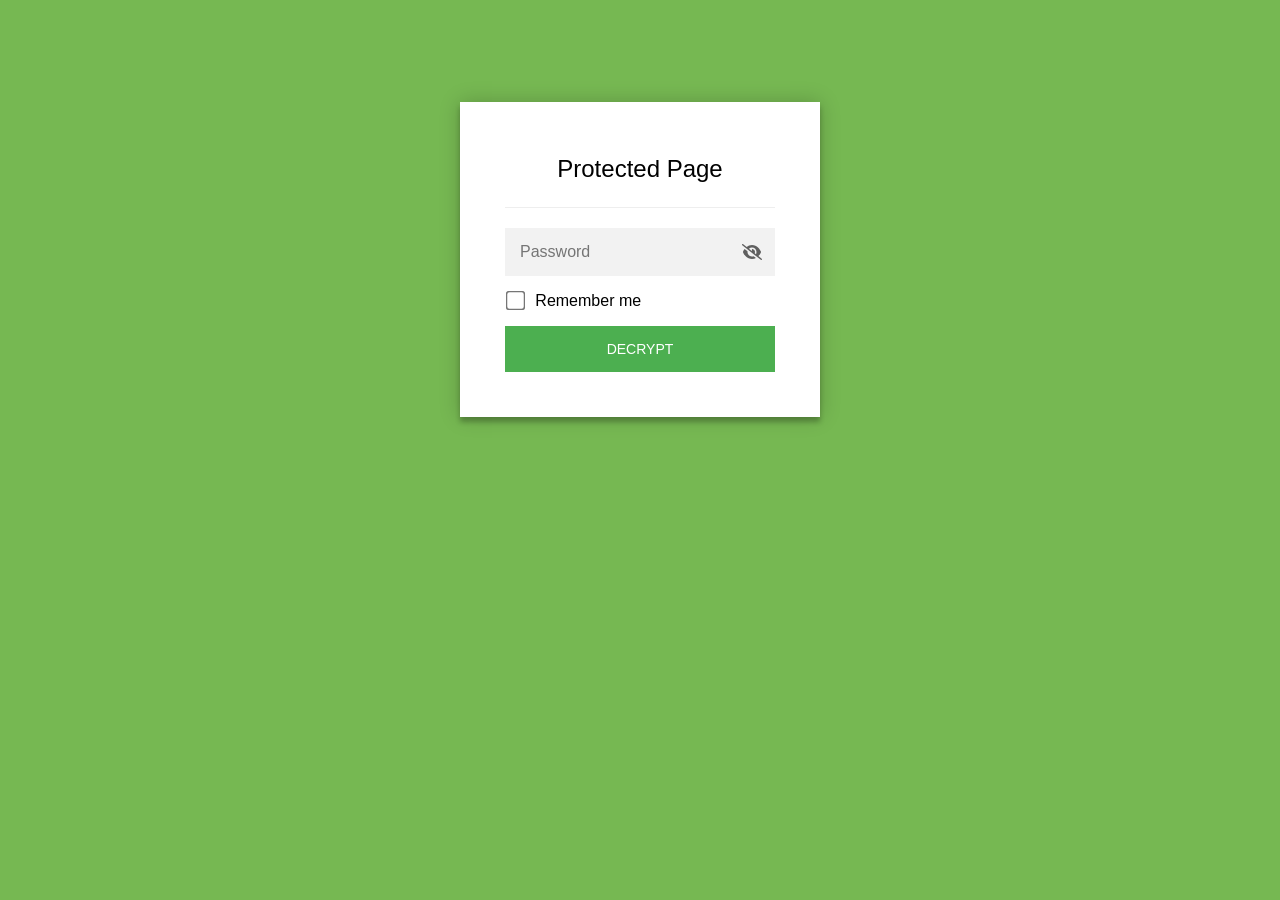
==== commit 4b244074: "Update admin.html" ====
--- a/admin.html
+++ b/admin.html
@@ -1,86 +1,894 @@
 <!DOCTYPE html>
-<html lang="fr">
-<head>
-<meta charset="UTF-8">
-<meta name="viewport" content="width=device-width, initial-scale=1, viewport-fit=cover">
-<meta name="theme-color" content="#1e3a5f">
-<title>Tableau de bord Satisfaction — FC</title>
-<link rel="icon" href="data:,">
-<link rel="preconnect" href="https://script.google.com">
-<link rel="preconnect" href="https://script.googleusercontent.com" crossorigin>
-<link rel="stylesheet" href="css/style.css">
-</head>
-<body>
-<!-- On ajoute un ID ici pour changer la couleur de fond -->
-<div class="wrap" id="main-content" style="transition: background-color 0.4s;">
-
-  <header class="header">
-    <img class="logo" width="116" height="116" decoding="async" alt="Lycée Maritime Boulogne" onerror="this.style.display='none'" src="logocarrelpm.png">
-    <div class="text">
-      <h1 id="page-title">📊 Tableau de bord Satisfaction FC</h1>
-      <div class="meta">
-        <span>Lycée Professionnel Maritime Boulogne — Le Portel</span>
-        <span class="updated" id="updated"><i></i><span>MAJ <span id="updated-date"></span></span></span>
-      </div>
-    </div>
-  </header>
-
-  <div class="box toolbar" style="flex-wrap: wrap; gap: 10px;">
-    <!-- BOUTON ACCUEIL (Icône seule) -->
-    <button id="btnHome" class="btn dark" onclick="window.location.hash = ''" style="display: none; padding: 8px 12px; font-size: 18px; line-height: 1;" title="Retour à l'accueil">
-      🏠
-    </button>
-
-    <div style="display: flex; gap: 5px; margin-right: 15px;">
-      <!-- Les boutons auront leur couleur changée dynamiquement en JS -->
-      <button id="btnTypeChaud" class="btn" onclick="changerType('chaud')">À chaud</button>
-      <button id="btnTypeFroid" class="btn" onclick="changerType('froid')">À froid</button>
-    </div>
-
-    <label for="anneeScolaire">Année</label>
-    <select id="anneeScolaire"></select>
-
-    <label for="dateDebut">Du</label>
-    <input type="date" id="dateDebut">
-    
-    <label for="dateFin">Au</label>
-    <input type="date" id="dateFin">
-    
-    <button id="btnPrint" class="btn" type="button" title="Imprimer en PDF">🖨</button>
-  </div>
-
-  <div class="message" id="message"></div>
-
-  <div id="home-view">
-    <div class="loading" id="loading-home">
-      <div class="spin"></div><div>Chargement des enquêtes…</div>
-    </div>
-    
-    <div id="global-satisfaction" class="box accent detail-header" style="margin-bottom: 20px; display: none;">
-      <div class="info">
-        <div class="eyebrow" id="global-eyebrow">Vue d'ensemble FC</div>
-        <h1 id="global-title">Taux de satisfaction global</h1>
-        <div class="sub">Calculé sur l'ensemble des réponses (moyenne pondérée)</div>
-      </div>
-      <div class="rate-block">
-        <div class="label">Taux moyen</div>
-        <div class="value" id="global-rate-value">—</div>
-      </div>
-    </div>
-
-    <!-- Le tableau s'insérera ici -->
-  </div>
-
-  <div id="detail-view" hidden>
-    <div id="detail-content"></div>
-  </div>
-
-  <footer>
-    <p>Conception et réalisation : <b>ZEG</b> — Lycée Maritime Boulogne, <span id="year"></span></p>
-    <p class="mention">Projet réalisé dans le cadre du pacte enseignant</p>
-  </footer>
-
-</div>
-<script src="js/app.js"></script>
-</body>
+<html class="staticrypt-html">
+    <head>
+        <meta charset="utf-8" />
+        <title>Protected Page</title>
+        <meta name="viewport" content="width=device-width, initial-scale=1" />
+
+        <!-- do not cache this page -->
+        <meta http-equiv="cache-control" content="max-age=0" />
+        <meta http-equiv="cache-control" content="no-cache" />
+        <meta http-equiv="expires" content="0" />
+        <meta http-equiv="expires" content="Tue, 01 Jan 1980 1:00:00 GMT" />
+        <meta http-equiv="pragma" content="no-cache" />
+
+        <style>
+            .staticrypt-hr {
+                margin-top: 20px;
+                margin-bottom: 20px;
+                border: 0;
+                border-top: 1px solid #eee;
+            }
+
+            .staticrypt-page {
+                width: 360px;
+                padding: 8% 0 0;
+                margin: auto;
+                box-sizing: border-box;
+            }
+
+            .staticrypt-form {
+                position: relative;
+                z-index: 1;
+                background: #ffffff;
+                max-width: 360px;
+                margin: 0 auto 100px;
+                padding: 45px;
+                text-align: center;
+                box-shadow: 0 0 20px 0 rgba(0, 0, 0, 0.2), 0 5px 5px 0 rgba(0, 0, 0, 0.24);
+            }
+
+            .staticrypt-form input[type="password"],
+            input[type="text"] {
+                background: inherit;
+                border: 0;
+                box-sizing: border-box; /* This ensures padding is included in the total width */
+                font-size: 14px;
+                outline: 0;
+                padding: 15px 30px 15px 15px; /* Adjust the padding to ensure there is space for the icon */
+                width: 100%;
+            }
+
+            .staticrypt-password-container {
+                position: relative;
+                outline: 0;
+                background: #f2f2f2;
+                width: 100%;
+                border: 0;
+                margin: 0 0 15px;
+                box-sizing: border-box;
+            }
+
+            .staticrypt-toggle-password-visibility {
+                cursor: pointer;
+                height: 20px;
+                opacity: 60%;
+                padding: 13px;
+                position: absolute;
+                right: 0;
+                top: 50%;
+                transform: translateY(-50%);
+                width: 20px;
+            }
+
+            .staticrypt-form .staticrypt-decrypt-button {
+                text-transform: uppercase;
+                outline: 0;
+                background: #4CAF50;
+                width: 100%;
+                border: 0;
+                padding: 15px;
+                color: #ffffff;
+                font-size: 14px;
+                cursor: pointer;
+            }
+
+            .staticrypt-form .staticrypt-decrypt-button:hover,
+            .staticrypt-form .staticrypt-decrypt-button:active,
+            .staticrypt-form .staticrypt-decrypt-button:focus {
+                background: #4CAF50;
+                filter: brightness(92%);
+            }
+
+            .staticrypt-html {
+                height: 100%;
+            }
+
+            .staticrypt-body {
+                height: 100%;
+                margin: 0;
+            }
+
+            .staticrypt-content {
+                height: 100%;
+                margin-bottom: 1em;
+                background: #76B852;
+                font-family: "Arial", sans-serif;
+                -webkit-font-smoothing: antialiased;
+                -moz-osx-font-smoothing: grayscale;
+            }
+
+            .staticrypt-instructions {
+                margin-top: -1em;
+                margin-bottom: 1em;
+            }
+
+            .staticrypt-title {
+                font-size: 1.5em;
+            }
+
+            label.staticrypt-remember {
+                display: flex;
+                align-items: center;
+                margin-bottom: 1em;
+            }
+
+            .staticrypt-remember input[type="checkbox"] {
+                transform: scale(1.5);
+                margin-right: 1em;
+            }
+
+            .hidden {
+                display: none !important;
+            }
+
+            .staticrypt-spinner-container {
+                height: 100%;
+                display: flex;
+                align-items: center;
+                justify-content: center;
+            }
+
+            .staticrypt-spinner {
+                display: inline-block;
+                width: 2rem;
+                height: 2rem;
+                vertical-align: text-bottom;
+                border: 0.25em solid gray;
+                border-right-color: transparent;
+                border-radius: 50%;
+                -webkit-animation: spinner-border 0.75s linear infinite;
+                animation: spinner-border 0.75s linear infinite;
+                animation-duration: 0.75s;
+                animation-timing-function: linear;
+                animation-delay: 0s;
+                animation-iteration-count: infinite;
+                animation-direction: normal;
+                animation-fill-mode: none;
+                animation-play-state: running;
+                animation-name: spinner-border;
+            }
+
+            @keyframes spinner-border {
+                100% {
+                    transform: rotate(360deg);
+                }
+            }
+
+            @media screen and (-webkit-min-device-pixel-ratio: 0) {
+                .staticrypt-form input[type="password"],
+                input[type="text"] {
+                    font-size: 16px;
+                }
+            }
+        </style>
+    </head>
+
+    <body class="staticrypt-body">
+        <div id="staticrypt_loading" class="staticrypt-spinner-container">
+            <div class="staticrypt-spinner"></div>
+        </div>
+
+        <div id="staticrypt_content" class="staticrypt-content hidden">
+            <div class="staticrypt-page">
+                <div class="staticrypt-form">
+                    <div class="staticrypt-instructions">
+                        <p class="staticrypt-title">Protected Page</p>
+                        <p></p>
+                    </div>
+
+                    <hr class="staticrypt-hr" />
+
+                    <form id="staticrypt-form" action="#" method="post">
+                        <div class="staticrypt-password-container">
+                            <input
+                                id="staticrypt-password"
+                                type="password"
+                                name="password"
+                                placeholder="Password"
+                                autofocus
+                            />
+
+                            <img
+                                class="staticrypt-toggle-password-visibility"
+                                alt="template_toggle_show"
+                                title="template_toggle_show"
+                                src="[data-uri]"
+                            />
+                        </div>
+
+                        <label id="staticrypt-remember-label" class="staticrypt-remember hidden">
+                            <input id="staticrypt-remember" type="checkbox" name="remember" />
+                            Remember me
+                        </label>
+
+                        <input type="submit" class="staticrypt-decrypt-button" value="DECRYPT" />
+                    </form>
+                </div>
+            </div>
+        </div>
+
+        <script>
+            // these variables will be filled when generating the file - the template format is 'variable_name'
+            const staticryptInitiator = 
+            ((function(){
+  const exports = {};
+  const cryptoEngine = ((function(){
+  const exports = {};
+  const { subtle } = crypto;
+
+const IV_BITS = 16 * 8;
+const HEX_BITS = 4;
+const ENCRYPTION_ALGO = "AES-CBC";
+
+/**
+ * Translates between utf8 encoded hexadecimal strings
+ * and Uint8Array bytes.
+ */
+const HexEncoder = {
+    /**
+     * hex string -> bytes
+     * @param {string} hexString
+     * @returns {Uint8Array}
+     */
+    parse: function (hexString) {
+        if (hexString.length % 2 !== 0) throw "Invalid hexString";
+        const arrayBuffer = new Uint8Array(hexString.length / 2);
+
+        for (let i = 0; i < hexString.length; i += 2) {
+            const byteValue = parseInt(hexString.substring(i, i + 2), 16);
+            if (isNaN(byteValue)) {
+                throw "Invalid hexString";
+            }
+            arrayBuffer[i / 2] = byteValue;
+        }
+        return arrayBuffer;
+    },
+
+    /**
+     * bytes -> hex string
+     * @param {Uint8Array} bytes
+     * @returns {string}
+     */
+    stringify: function (bytes) {
+        const hexBytes = [];
+
+        for (let i = 0; i < bytes.length; ++i) {
+            let byteString = bytes[i].toString(16);
+            if (byteString.length < 2) {
+                byteString = "0" + byteString;
+            }
+            hexBytes.push(byteString);
+        }
+        return hexBytes.join("");
+    },
+};
+
+/**
+ * Translates between utf8 strings and Uint8Array bytes.
+ */
+const UTF8Encoder = {
+    parse: function (str) {
+        return new TextEncoder().encode(str);
+    },
+
+    stringify: function (bytes) {
+        return new TextDecoder().decode(bytes);
+    },
+};
+
+/**
+ * Salt and encrypt a msg with a password.
+ */
+async function encrypt(msg, hashedPassword) {
+    // Must be 16 bytes, unpredictable, and preferably cryptographically random. However, it need not be secret.
+    // https://developer.mozilla.org/en-US/docs/Web/API/SubtleCrypto/encrypt#parameters
+    const iv = crypto.getRandomValues(new Uint8Array(IV_BITS / 8));
+
+    const key = await subtle.importKey("raw", HexEncoder.parse(hashedPassword), ENCRYPTION_ALGO, false, ["encrypt"]);
+
+    const encrypted = await subtle.encrypt(
+        {
+            name: ENCRYPTION_ALGO,
+            iv: iv,
+        },
+        key,
+        UTF8Encoder.parse(msg)
+    );
+
+    // iv will be 32 hex characters, we prepend it to the ciphertext for use in decryption
+    return HexEncoder.stringify(iv) + HexEncoder.stringify(new Uint8Array(encrypted));
+}
+exports.encrypt = encrypt;
+
+/**
+ * Decrypt a salted msg using a password.
+ *
+ * @param {string} encryptedMsg
+ * @param {string} hashedPassword
+ * @returns {Promise<string>}
+ */
+async function decrypt(encryptedMsg, hashedPassword) {
+    const ivLength = IV_BITS / HEX_BITS;
+    const iv = HexEncoder.parse(encryptedMsg.substring(0, ivLength));
+    const encrypted = encryptedMsg.substring(ivLength);
+
+    const key = await subtle.importKey("raw", HexEncoder.parse(hashedPassword), ENCRYPTION_ALGO, false, ["decrypt"]);
+
+    const outBuffer = await subtle.decrypt(
+        {
+            name: ENCRYPTION_ALGO,
+            iv: iv,
+        },
+        key,
+        HexEncoder.parse(encrypted)
+    );
+
+    return UTF8Encoder.stringify(new Uint8Array(outBuffer));
+}
+exports.decrypt = decrypt;
+
+/**
+ * Salt and hash the password so it can be stored in localStorage without opening a password reuse vulnerability.
+ *
+ * @param {string} password
+ * @param {string} salt
+ * @returns {Promise<string>}
+ */
+async function hashPassword(password, salt) {
+    // we hash the password in multiple steps, each adding more iterations. This is because we used to allow less
+    // iterations, so for backward compatibility reasons, we need to support going from that to more iterations.
+    let hashedPassword = await hashLegacyRound(password, salt);
+
+    hashedPassword = await hashSecondRound(hashedPassword, salt);
+
+    return hashThirdRound(hashedPassword, salt);
+}
+exports.hashPassword = hashPassword;
+
+/**
+ * This hashes the password with 1k iterations. This is a low number, we need this function to support backwards
+ * compatibility.
+ *
+ * @param {string} password
+ * @param {string} salt
+ * @returns {Promise<string>}
+ */
+function hashLegacyRound(password, salt) {
+    return pbkdf2(password, salt, 1000, "SHA-1");
+}
+exports.hashLegacyRound = hashLegacyRound;
+
+/**
+ * Add a second round of iterations. This is because we used to use 1k, so for backwards compatibility with
+ * remember-me/autodecrypt links, we need to support going from that to more iterations.
+ *
+ * @param hashedPassword
+ * @param salt
+ * @returns {Promise<string>}
+ */
+function hashSecondRound(hashedPassword, salt) {
+    return pbkdf2(hashedPassword, salt, 14000, "SHA-256");
+}
+exports.hashSecondRound = hashSecondRound;
+
+/**
+ * Add a third round of iterations to bring total number to 600k. This is because we used to use 1k, then 15k, so for
+ * backwards compatibility with remember-me/autodecrypt links, we need to support going from that to more iterations.
+ *
+ * @param hashedPassword
+ * @param salt
+ * @returns {Promise<string>}
+ */
+function hashThirdRound(hashedPassword, salt) {
+    return pbkdf2(hashedPassword, salt, 585000, "SHA-256");
+}
+exports.hashThirdRound = hashThirdRound;
+
+/**
+ * Salt and hash the password so it can be stored in localStorage without opening a password reuse vulnerability.
+ *
+ * @param {string} password
+ * @param {string} salt
+ * @param {int} iterations
+ * @param {string} hashAlgorithm
+ * @returns {Promise<string>}
+ */
+async function pbkdf2(password, salt, iterations, hashAlgorithm) {
+    const key = await subtle.importKey("raw", UTF8Encoder.parse(password), "PBKDF2", false, ["deriveBits"]);
+
+    const keyBytes = await subtle.deriveBits(
+        {
+            name: "PBKDF2",
+            hash: hashAlgorithm,
+            iterations,
+            salt: UTF8Encoder.parse(salt),
+        },
+        key,
+        256
+    );
+
+    return HexEncoder.stringify(new Uint8Array(keyBytes));
+}
+
+function generateRandomSalt() {
+    const bytes = crypto.getRandomValues(new Uint8Array(128 / 8));
+
+    return HexEncoder.stringify(new Uint8Array(bytes));
+}
+exports.generateRandomSalt = generateRandomSalt;
+
+async function signMessage(hashedPassword, message) {
+    const key = await subtle.importKey(
+        "raw",
+        HexEncoder.parse(hashedPassword),
+        {
+            name: "HMAC",
+            hash: "SHA-256",
+        },
+        false,
+        ["sign"]
+    );
+    const signature = await subtle.sign("HMAC", key, UTF8Encoder.parse(message));
+
+    return HexEncoder.stringify(new Uint8Array(signature));
+}
+exports.signMessage = signMessage;
+
+function getRandomAlphanum() {
+    const possibleCharacters = "abcdefghijklmnopqrstuvwxyzABCDEFGHIJKLMNOPQRSTUVWXYZ0123456789";
+
+    let byteArray;
+    let parsedInt;
+
+    // Keep generating new random bytes until we get a value that falls
+    // within a range that can be evenly divided by possibleCharacters.length
+    do {
+        byteArray = crypto.getRandomValues(new Uint8Array(1));
+        // extract the lowest byte to get an int from 0 to 255 (probably unnecessary, since we're only generating 1 byte)
+        parsedInt = byteArray[0] & 0xff;
+    } while (parsedInt >= 256 - (256 % possibleCharacters.length));
+
+    // Take the modulo of the parsed integer to get a random number between 0 and totalLength - 1
+    const randomIndex = parsedInt % possibleCharacters.length;
+
+    return possibleCharacters[randomIndex];
+}
+
+/**
+ * Generate a random string of a given length.
+ *
+ * @param {int} length
+ * @returns {string}
+ */
+function generateRandomString(length) {
+    let randomString = "";
+
+    for (let i = 0; i < length; i++) {
+        randomString += getRandomAlphanum();
+    }
+
+    return randomString;
+}
+exports.generateRandomString = generateRandomString;
+
+  return exports;
+})());
+const codec = ((function(){
+  const exports = {};
+  /**
+ * Initialize the codec with the provided cryptoEngine - this return functions to encode and decode messages.
+ *
+ * @param cryptoEngine - the engine to use for encryption / decryption
+ */
+function init(cryptoEngine) {
+    const exports = {};
+
+    /**
+     * Top-level function for encoding a message.
+     * Includes password hashing, encryption, and signing.
+     *
+     * @param {string} msg
+     * @param {string} password
+     * @param {string} salt
+     *
+     * @returns {string} The encoded text
+     */
+    async function encode(msg, password, salt) {
+        const hashedPassword = await cryptoEngine.hashPassword(password, salt);
+
+        const encrypted = await cryptoEngine.encrypt(msg, hashedPassword);
+
+        // we use the hashed password in the HMAC because this is effectively what will be used a password (so we can store
+        // it in localStorage safely, we don't use the clear text password)
+        const hmac = await cryptoEngine.signMessage(hashedPassword, encrypted);
+
+        return hmac + encrypted;
+    }
+    exports.encode = encode;
+
+    /**
+     * Encode using a password that has already been hashed. This is useful to encode multiple messages in a row, that way
+     * we don't need to hash the password multiple times.
+     *
+     * @param {string} msg
+     * @param {string} hashedPassword
+     *
+     * @returns {string} The encoded text
+     */
+    async function encodeWithHashedPassword(msg, hashedPassword) {
+        const encrypted = await cryptoEngine.encrypt(msg, hashedPassword);
+
+        // we use the hashed password in the HMAC because this is effectively what will be used a password (so we can store
+        // it in localStorage safely, we don't use the clear text password)
+        const hmac = await cryptoEngine.signMessage(hashedPassword, encrypted);
+
+        return hmac + encrypted;
+    }
+    exports.encodeWithHashedPassword = encodeWithHashedPassword;
+
+    /**
+     * Top-level function for decoding a message.
+     * Includes signature check and decryption.
+     *
+     * @param {string} signedMsg
+     * @param {string} hashedPassword
+     * @param {string} salt
+     * @param {int} backwardCompatibleAttempt
+     * @param {string} originalPassword
+     *
+     * @returns {Object} {success: true, decoded: string} | {success: false, message: string}
+     */
+    async function decode(signedMsg, hashedPassword, salt, backwardCompatibleAttempt = 0, originalPassword = "") {
+        const encryptedHMAC = signedMsg.substring(0, 64);
+        const encryptedMsg = signedMsg.substring(64);
+        const decryptedHMAC = await cryptoEngine.signMessage(hashedPassword, encryptedMsg);
+
+        if (decryptedHMAC !== encryptedHMAC) {
+            // we have been raising the number of iterations in the hashing algorithm multiple times, so to support the old
+            // remember-me/autodecrypt links we need to try bringing the old hashes up to speed.
+            originalPassword = originalPassword || hashedPassword;
+            if (backwardCompatibleAttempt === 0) {
+                const updatedHashedPassword = await cryptoEngine.hashThirdRound(originalPassword, salt);
+
+                return decode(signedMsg, updatedHashedPassword, salt, backwardCompatibleAttempt + 1, originalPassword);
+            }
+            if (backwardCompatibleAttempt === 1) {
+                let updatedHashedPassword = await cryptoEngine.hashSecondRound(originalPassword, salt);
+                updatedHashedPassword = await cryptoEngine.hashThirdRound(updatedHashedPassword, salt);
+
+                return decode(signedMsg, updatedHashedPassword, salt, backwardCompatibleAttempt + 1, originalPassword);
+            }
+
+            return { success: false, message: "Signature mismatch" };
+        }
+
+        return {
+            success: true,
+            decoded: await cryptoEngine.decrypt(encryptedMsg, hashedPassword),
+        };
+    }
+    exports.decode = decode;
+
+    return exports;
+}
+exports.init = init;
+
+  return exports;
+})());
+const decode = codec.init(cryptoEngine).decode;
+
+/**
+ * Initialize the staticrypt module, that exposes functions callbable by the password_template.
+ *
+ * @param {{
+ *  staticryptEncryptedMsgUniqueVariableName: string,
+ *  isRememberEnabled: boolean,
+ *  rememberDurationInDays: number,
+ *  staticryptSaltUniqueVariableName: string,
+ * }} staticryptConfig - object of data that is stored on the password_template at encryption time.
+ *
+ * @param {{
+ *  rememberExpirationKey: string,
+ *  rememberPassphraseKey: string,
+ *  replaceHtmlCallback: function,
+ *  clearLocalStorageCallback: function,
+ * }} templateConfig - object of data that can be configured by a custom password_template.
+ */
+function init(staticryptConfig, templateConfig) {
+    const exports = {};
+
+    /**
+     * Decrypt our encrypted page, replace the whole HTML.
+     *
+     * @param {string} hashedPassword
+     * @returns {Promise<boolean>}
+     */
+    async function decryptAndReplaceHtml(hashedPassword) {
+        const { staticryptEncryptedMsgUniqueVariableName, staticryptSaltUniqueVariableName } = staticryptConfig;
+        const { replaceHtmlCallback } = templateConfig;
+
+        const result = await decode(
+            staticryptEncryptedMsgUniqueVariableName,
+            hashedPassword,
+            staticryptSaltUniqueVariableName
+        );
+        if (!result.success) {
+            return false;
+        }
+        const plainHTML = result.decoded;
+
+        // if the user configured a callback call it, otherwise just replace the whole HTML
+        if (typeof replaceHtmlCallback === "function") {
+            replaceHtmlCallback(plainHTML);
+        } else {
+            document.write(plainHTML);
+            document.close();
+        }
+
+        return true;
+    }
+
+    /**
+     * Attempt to decrypt the page and replace the whole HTML.
+     *
+     * @param {string} password
+     * @param {boolean} isRememberChecked
+     *
+     * @returns {Promise<{isSuccessful: boolean, hashedPassword?: string}>} - we return an object, so that if we want to
+     *   expose more information in the future we can do it without breaking the password_template
+     */
+    async function handleDecryptionOfPage(password, isRememberChecked) {
+        const { staticryptSaltUniqueVariableName } = staticryptConfig;
+
+        // decrypt and replace the whole page
+        const hashedPassword = await cryptoEngine.hashPassword(password, staticryptSaltUniqueVariableName);
+        return handleDecryptionOfPageFromHash(hashedPassword, isRememberChecked);
+    }
+    exports.handleDecryptionOfPage = handleDecryptionOfPage;
+
+    async function handleDecryptionOfPageFromHash(hashedPassword, isRememberChecked) {
+        const { isRememberEnabled, rememberDurationInDays } = staticryptConfig;
+        const { rememberExpirationKey, rememberPassphraseKey } = templateConfig;
+
+        const isDecryptionSuccessful = await decryptAndReplaceHtml(hashedPassword);
+
+        if (!isDecryptionSuccessful) {
+            return {
+                isSuccessful: false,
+                hashedPassword,
+            };
+        }
+
+        // remember the hashedPassword and set its expiration if necessary
+        if (isRememberEnabled && isRememberChecked) {
+            window.localStorage.setItem(rememberPassphraseKey, hashedPassword);
+
+            // set the expiration if the duration isn't 0 (meaning no expiration)
+            if (rememberDurationInDays > 0) {
+                window.localStorage.setItem(
+                    rememberExpirationKey,
+                    (new Date().getTime() + rememberDurationInDays * 24 * 60 * 60 * 1000).toString()
+                );
+            }
+        }
+
+        return {
+            isSuccessful: true,
+            hashedPassword,
+        };
+    }
+    exports.handleDecryptionOfPageFromHash = handleDecryptionOfPageFromHash;
+
+    /**
+     * Clear localstorage from staticrypt related values
+     */
+    function clearLocalStorage() {
+        const { clearLocalStorageCallback, rememberExpirationKey, rememberPassphraseKey } = templateConfig;
+
+        if (typeof clearLocalStorageCallback === "function") {
+            clearLocalStorageCallback();
+        } else {
+            localStorage.removeItem(rememberPassphraseKey);
+            localStorage.removeItem(rememberExpirationKey);
+        }
+    }
+
+    async function handleDecryptOnLoad() {
+        let isSuccessful = await decryptOnLoadFromUrl();
+
+        if (!isSuccessful) {
+            isSuccessful = await decryptOnLoadFromRememberMe();
+        }
+
+        return { isSuccessful };
+    }
+    exports.handleDecryptOnLoad = handleDecryptOnLoad;
+
+    /**
+     * Clear storage if we are logging out
+     *
+     * @returns {boolean} - whether we logged out
+     */
+    function logoutIfNeeded() {
+        const logoutKey = "staticrypt_logout";
+
+        // handle logout through query param
+        const queryParams = new URLSearchParams(window.location.search);
+        if (queryParams.has(logoutKey)) {
+            clearLocalStorage();
+            return true;
+        }
+
+        // handle logout through URL fragment
+        const hash = window.location.hash.substring(1);
+        if (hash.includes(logoutKey)) {
+            clearLocalStorage();
+            return true;
+        }
+
+        return false;
+    }
+
+    /**
+     * To be called on load: check if we want to try to decrypt and replace the HTML with the decrypted content, and
+     * try to do it if needed.
+     *
+     * @returns {Promise<boolean>} true if we derypted and replaced the whole page, false otherwise
+     */
+    async function decryptOnLoadFromRememberMe() {
+        const { rememberDurationInDays } = staticryptConfig;
+        const { rememberExpirationKey, rememberPassphraseKey } = templateConfig;
+
+        // if we are login out, terminate
+        if (logoutIfNeeded()) {
+            return false;
+        }
+
+        // if there is expiration configured, check if we're not beyond the expiration
+        if (rememberDurationInDays && rememberDurationInDays > 0) {
+            const expiration = localStorage.getItem(rememberExpirationKey),
+                isExpired = expiration && new Date().getTime() > parseInt(expiration);
+
+            if (isExpired) {
+                clearLocalStorage();
+                return false;
+            }
+        }
+
+        const hashedPassword = localStorage.getItem(rememberPassphraseKey);
+
+        if (hashedPassword) {
+            // try to decrypt
+            const isDecryptionSuccessful = await decryptAndReplaceHtml(hashedPassword);
+
+            // if the decryption is unsuccessful the password might be wrong - silently clear the saved data and let
+            // the user fill the password form again
+            if (!isDecryptionSuccessful) {
+                clearLocalStorage();
+                return false;
+            }
+
+            return true;
+        }
+
+        return false;
+    }
+
+    async function decryptOnLoadFromUrl() {
+        const passwordKey = "staticrypt_pwd";
+        const rememberMeKey = "remember_me";
+
+        // try to get the password from the query param (for backward compatibility - we now want to avoid this method,
+        // since it sends the hashed password to the server which isn't needed)
+        const queryParams = new URLSearchParams(window.location.search);
+        const hashedPasswordQuery = queryParams.get(passwordKey);
+        const rememberMeQuery = queryParams.get(rememberMeKey);
+
+        const urlFragment = window.location.hash.substring(1);
+        // get the password from the url fragment
+        const hashedPasswordRegexMatch = urlFragment.match(new RegExp(passwordKey + "=([^&]*)"));
+        const hashedPasswordFragment = hashedPasswordRegexMatch ? hashedPasswordRegexMatch[1] : null;
+        const rememberMeFragment = urlFragment.includes(rememberMeKey);
+
+        const hashedPassword = hashedPasswordFragment || hashedPasswordQuery;
+        const rememberMe = rememberMeFragment || rememberMeQuery;
+
+        if (hashedPassword) {
+            return handleDecryptionOfPageFromHash(hashedPassword, rememberMe);
+        }
+
+        return false;
+    }
+
+    return exports;
+}
+exports.init = init;
+
+  return exports;
+})());
+        ;
+            const templateError = "template_error",
+                templateToggleAltShow = "template_toggle_show",
+                templateToggleAltHide = "template_toggle_hide",
+                isRememberEnabled = true,
+                staticryptConfig = {"staticryptEncryptedMsgUniqueVariableName":"[base64]","isRememberEnabled":true,"rememberDurationInDays":0,"staticryptSaltUniqueVariableName":"969b0b7368aa54b072413b42e35978fa"};
+
+            // you can edit these values to customize some of the behavior of StatiCrypt
+            const templateConfig = {
+                rememberExpirationKey: "staticrypt_expiration",
+                rememberPassphraseKey: "staticrypt_passphrase",
+                replaceHtmlCallback: null,
+                clearLocalStorageCallback: null,
+            };
+
+            // init the staticrypt engine
+            const staticrypt = staticryptInitiator.init(staticryptConfig, templateConfig);
+
+            // try to automatically decrypt on load if there is a saved password
+            window.onload = async function () {
+                const { isSuccessful } = await staticrypt.handleDecryptOnLoad();
+
+                // if we didn't decrypt anything on load, show the password prompt. Otherwise the content has already been
+                // replaced, no need to do anything
+                if (!isSuccessful) {
+                    // hide loading screen
+                    document.getElementById("staticrypt_loading").classList.add("hidden");
+                    document.getElementById("staticrypt_content").classList.remove("hidden");
+                    document.getElementById("staticrypt-password").focus();
+
+                    // show the remember me checkbox
+                    if (isRememberEnabled) {
+                        document.getElementById("staticrypt-remember-label").classList.remove("hidden");
+                    }
+                }
+            };
+
+            // toggle password visibility
+            const toggleIcon = document.querySelector(".staticrypt-toggle-password-visibility");
+            // these two icons are coming from FontAwesome
+            const imgSrcEyeClosed =
+                "[data-uri]";
+            const imgSrcEyeOpened =
+                "[data-uri]";
+            toggleIcon.addEventListener("click", function () {
+                const passwordInput = document.getElementById("staticrypt-password");
+                if (passwordInput.type === "password") {
+                    passwordInput.type = "text";
+                    toggleIcon.src = imgSrcEyeOpened;
+                    toggleIcon.alt = templateToggleAltHide;
+                    toggleIcon.title = templateToggleAltHide;
+                } else {
+                    passwordInput.type = "password";
+                    toggleIcon.src = imgSrcEyeClosed;
+                    toggleIcon.alt = templateToggleAltShow;
+                    toggleIcon.title = templateToggleAltShow;
+                }
+            });
+
+            // handle password form submission
+            document.getElementById("staticrypt-form").addEventListener("submit", async function (e) {
+                e.preventDefault();
+
+                const password = document.getElementById("staticrypt-password").value,
+                    isRememberChecked = document.getElementById("staticrypt-remember").checked;
+
+                const { isSuccessful } = await staticrypt.handleDecryptionOfPage(password, isRememberChecked);
+
+                if (!isSuccessful) {
+                    alert(templateError);
+                }
+            });
+        </script>
+    </body>
 </html>
